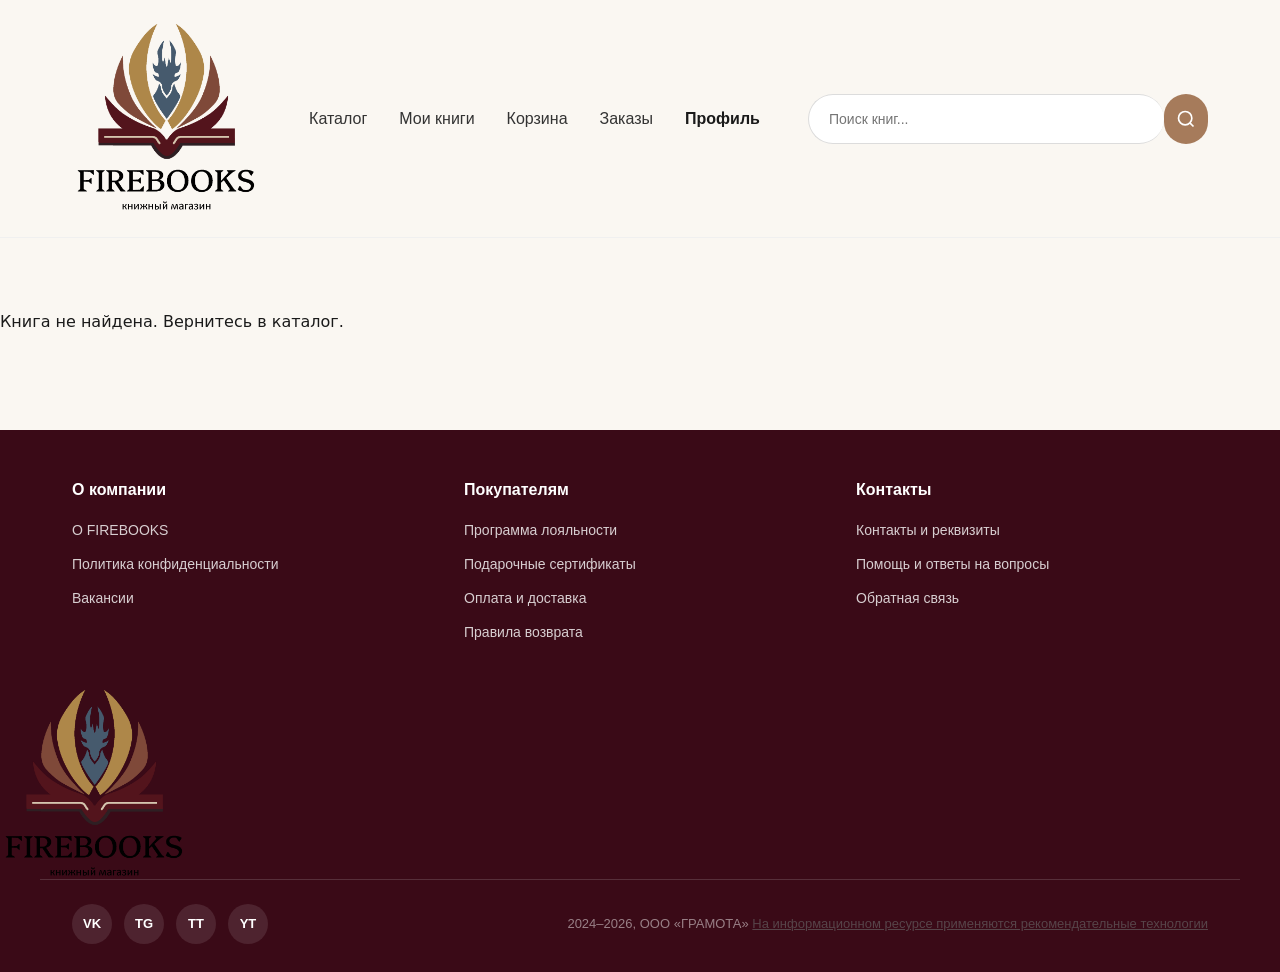
==== static/book.html @ 9b415693 "Initial commit: FIREBOOKS" ====
<!DOCTYPE html>
<html lang="ru">
<head>
  <meta charset="UTF-8">
  <meta name="viewport" content="width=device-width, initial-scale=1.0">
  <title>Книга — FIREBOOKS</title>
  <link rel="stylesheet" href="/static/style.css">
  <link rel="stylesheet" href="/static/cabinet.css">
</head>
<body>

<!-- ШАПКА -->
<header class="header">
  <div class="container header__inner">
    <a href="/" class="logo">
      <img
        src="/static/img/Безымянный-1.png"
        alt="FIREBOOKS"
        class="logo__img"
      >
    </a>

    <nav class="nav">
      <ul class="nav__list">
        <li class="nav__item">
          <a href="/" class="nav__link">Каталог</a>
        </li>
        <li class="nav__item">
          <a href="/my-books" class="nav__link">Мои книги</a>
        </li>
        <li class="nav__item">
          <a href="/cart" class="nav__link">Корзина</a>
        </li>
        <li class="nav__item">
          <a href="/orders" class="nav__link">Заказы</a>
        </li>
        <li class="nav__item">
          <a
            href="/profile"
            class="nav__link nav__link--user"
            id="user-menu"
          >
            <span class="user-name">Профиль</span>
          </a>
        </li>
      </ul>
    </nav>

    <form
      class="search"
      action="/search"
      method="get"
      role="search"
    >
      <input
        type="search"
        name="q"
        class="search__input"
        placeholder="Поиск книг..."
        aria-label="Поиск книг"
      >
      <button
        type="submit"
        class="search__btn"
        aria-label="Найти"
      >
        <svg
          width="20"
          height="20"
          viewBox="0 0 24 24"
          fill="none"
          stroke="currentColor"
          stroke-width="2"
        >
          <circle cx="11" cy="11" r="8"></circle>
          <line x1="21" y1="21" x2="16.65" y2="16.65"></line>
        </svg>
      </button>
    </form>
  </div>
</header>

<!-- СТРАНИЦА КНИГИ -->
<main class="book-page">

  <p
    id="book-message"
    role="status"
    style="padding: 16px 0;"
  >
    Загружаем информацию о книге...
  </p>

  <div id="book-content" hidden>

    <div class="book-page__wrapper">

      <!-- ОБЛОЖКА -->
      <div class="book-page__cover-side">
        <img
          id="bp-cover"
          src=""
          alt="Обложка книги"
          class="book-page__cover"
        >

        <button
          type="button"
          id="bp-fav"
          class="book-page__fav"
          aria-label="Добавить в избранное"
          aria-pressed="false"
        >
          ♥
        </button>
      </div>

      <!-- ИНФОРМАЦИЯ -->
      <div class="book-page__info">

        <span
          id="bp-type"
          class="book-page__type"
        ></span>

        <h1
          id="bp-title"
          class="book-page__title"
        ></h1>

        <p class="book-page__author">
          Автор:
          <strong id="bp-author"></strong>
        </p>

        <div class="book-page__rating">
          <div
            id="bp-stars"
            class="book-page__stars"
          ></div>

          <span class="book-page__rating-num">
            <span id="bp-rating-num"></span>
            (<span id="bp-reviews"></span>)
          </span>
        </div>

        <div class="book-page__prices">
          <span
            id="bp-old-price"
            class="book-page__old-price"
          ></span>

          <span
            id="bp-new-price"
            class="book-page__new-price"
          ></span>

          <span
            id="bp-discount"
            class="book-page__discount"
            hidden
          ></span>
        </div>

        <div class="book-page__actions">
          <button
            type="button"
            id="bp-buy"
            class="btn--primary"
          >
            Купить
          </button>

          <button
            type="button"
            id="bp-cart"
            class="book-page__cart-btn"
          >
            В корзину
          </button>
        </div>

        <!-- ХАРАКТЕРИСТИКИ -->
        <div class="book-page__meta">

          <div class="book-page__meta-row">
            <span class="book-page__meta-label">
              Издательство
            </span>
            <span
              id="bp-publisher"
              class="book-page__meta-value"
            ></span>
          </div>

          <div class="book-page__meta-row">
            <span class="book-page__meta-label">
              Год издания
            </span>
            <span
              id="bp-year"
              class="book-page__meta-value"
            ></span>
          </div>

          <div class="book-page__meta-row">
            <span class="book-page__meta-label">
              Страниц
            </span>
            <span
              id="bp-pages"
              class="book-page__meta-value"
            ></span>
          </div>

          <div class="book-page__meta-row">
            <span class="book-page__meta-label">
              ISBN
            </span>
            <span
              id="bp-isbn"
              class="book-page__meta-value"
            ></span>
          </div>

          <div class="book-page__meta-row">
            <span class="book-page__meta-label">
              Переплёт
            </span>
            <span
              id="bp-cover-type"
              class="book-page__meta-value"
            ></span>
          </div>

        </div>
      </div>
    </div>

    <!-- ОПИСАНИЕ -->
    <section class="book-page__description">
      <h2 class="book-page__heading">
        Описание
      </h2>

      <p
        id="bp-description"
        class="book-page__desc-text"
        style="white-space: pre-line;"
      ></p>

      <button
        type="button"
        id="toggle-desc"
        class="review-block__toggle"
        hidden
      >
        Читать больше
      </button>
    </section>

    <!-- ОТЗЫВЫ -->
    <section class="book-page__reviews-section">
      <h2 class="book-page__heading">
        Отзывы
      </h2>

      <div
        id="bp-reviews-list"
        class="reviews-list"
      ></div>
    </section>

  </div>
</main>

<!-- ФУТЕР -->
<footer class="footer">
  <div class="container footer__inner">

    <div class="footer__col">
      <h3 class="footer__heading">
        О компании
      </h3>
      <ul class="footer__list">
        <li><a href="#">О FIREBOOKS</a></li>
        <li>
          <a href="#">Политика конфиденциальности</a>
        </li>
        <li><a href="#">Вакансии</a></li>
      </ul>
    </div>

    <div class="footer__col">
      <h3 class="footer__heading">
        Покупателям
      </h3>
      <ul class="footer__list">
        <li>
          <a href="#">Программа лояльности</a>
        </li>
        <li>
          <a href="#">Подарочные сертификаты</a>
        </li>
        <li><a href="#">Оплата и доставка</a></li>
        <li><a href="#">Правила возврата</a></li>
      </ul>
    </div>

    <div class="footer__col">
      <h3 class="footer__heading">
        Контакты
      </h3>
      <ul class="footer__list">
        <li>
          <a href="#">Контакты и реквизиты</a>
        </li>
        <li>
          <a href="#">Помощь и ответы на вопросы</a>
        </li>
        <li><a href="#">Обратная связь</a></li>
      </ul>
    </div>

  </div>

  <img
    src="/static/img/Безымянный-1.png"
    alt="FIREBOOKS"
    class="logo__img footer__logo"
  >

  <div class="container footer__bottom">
    <div class="footer__socials">
      <a href="#" class="social" aria-label="VK">VK</a>
      <a href="#" class="social" aria-label="Telegram">TG</a>
      <a href="#" class="social" aria-label="TikTok">TT</a>
      <a href="#" class="social" aria-label="YouTube">YT</a>
    </div>

    <p class="footer__copyright">
      2024–2026, ООО «ГРАМОТА»
      <a
        href="/recommend"
        class="footer__recommend-link"
      >
        На информационном ресурсе применяются
        рекомендательные технологии</a>
    </p>
  </div>
</footer>

<script src="/static/script.js"></script>
<script src="/static/cabinet.js"></script>

<script>
"use strict";

document.addEventListener("DOMContentLoaded", async () => {
  const params = new URLSearchParams(window.location.search);
  const bookId = params.get("id");

  const message = document.getElementById("book-message");
  const content = document.getElementById("book-content");

  function setText(id, value, fallback = "—") {
    const element = document.getElementById(id);

    if (element) {
      element.textContent =
        value !== null &&
        value !== undefined &&
        value !== ""
          ? String(value)
          : fallback;
    }
  }

  function money(value) {
    const amount = Number(value) || 0;

    return amount.toLocaleString("ru-RU") + " ₽";
  }

  function readList(key) {
    try {
      const value = JSON.parse(
        localStorage.getItem(key) || "[]"
      );

      return Array.isArray(value) ? value : [];
    } catch {
      return [];
    }
  }

  function saveList(key, list) {
    localStorage.setItem(key, JSON.stringify(list));
  }

  function showError(text) {
    message.textContent = text;
    message.hidden = false;
    content.hidden = true;
  }

  function makeStars(rating) {
    const value = Math.max(
      0,
      Math.min(5, Number(rating) || 0)
    );

    const wrapper = document.createDocumentFragment();

    for (let index = 0; index < 5; index++) {
      const star = document.createElement("span");

      star.className =
        index < Math.round(value)
          ? "star filled"
          : "star";

      star.textContent = "★";
      wrapper.appendChild(star);
    }

    return wrapper;
  }

  function renderReviews(reviews) {
    const list = document.getElementById(
      "bp-reviews-list"
    );

    list.replaceChildren();

    if (!Array.isArray(reviews) || !reviews.length) {
      const empty = document.createElement("p");
      empty.textContent = "Пока нет отзывов.";
      empty.style.color = "#999";
      empty.style.padding = "20px 0";

      list.appendChild(empty);
      return;
    }

    reviews.forEach(review => {
      const block = document.createElement("div");
      block.className = "review-block";

      const header = document.createElement("div");
      header.className = "review-block__header";

      const avatar = document.createElement("span");
      avatar.className = "review-block__avatar";
      avatar.textContent =
        String(review.author || "Г").charAt(0);

      const author = document.createElement("span");
      author.className = "review-block__author";
      author.textContent = review.author || "Гость";

      const rating = document.createElement("span");
      rating.className = "review-block__rating";
      rating.appendChild(makeStars(review.rating));

      header.append(avatar, author, rating);

      const text = document.createElement("p");
      text.className =
        "review-block__text review-block__text--clamped";
      text.textContent = review.text || "";

      const toggle = document.createElement("button");
      toggle.type = "button";
      toggle.className = "review-block__toggle";
      toggle.textContent = "Читать больше";

      toggle.addEventListener("click", () => {
        const collapsed = text.classList.toggle(
          "review-block__text--clamped"
        );

        toggle.textContent = collapsed
          ? "Читать больше"
          : "Свернуть";
      });

      block.append(header, text, toggle);
      list.appendChild(block);
    });
  }

  function setupDescription(description) {
    const text = document.getElementById(
      "bp-description"
    );

    const toggle = document.getElementById(
      "toggle-desc"
    );

    text.textContent =
      description || "Описание пока не добавлено.";

    // Не зависит от CSS-класса clamped.
    if (text.textContent.length <= 350) {
      toggle.hidden = true;
      return;
    }

    const fullText =text.textContent;
    const shortText = fullText.slice(0, 350) + "…";

    let expanded = false;

    text.textContent = shortText;
    toggle.hidden = false;

    toggle.addEventListener("click", () => {
      expanded = !expanded;

      text.textContent = expanded
        ? fullText
        : shortText;

      toggle.textContent = expanded
        ? "Свернуть"
        : "Читать больше";
    });
  }

  if (!bookId || !/^\d+$/.test(bookId)) {
    showError(
      "Книга не найдена. Вернитесь в каталог."
    );
    return;
  }

  try {
    const response = await fetch(
      "/api/books/" + encodeURIComponent(bookId)
    );

    if (!response.ok) {
      throw new Error(
        "Не удалось загрузить книгу: " + response.status
      );
    }

    const book = await response.json();

    // ЗАПОЛНЕНИЕ КАРТОЧКИ
    const title = book.full_title || book.title || "Книга";

    document.title = title + " — FIREBOOKS";

    const cover = document.getElementById("bp-cover");
    cover.src = book.cover_url || "";
    cover.alt = "Обложка книги «" + title + "»";

    setText("bp-type", book.cover_type, "");
    setText("bp-title", title);
    setText("bp-author", book.author);
    setText("bp-rating-num", book.rating ?? 0, "0");

    const reviewCount = Number(book.reviews_count) || 0;

    setText(
      "bp-reviews",
      reviewCount + " отзывов"
    );

    const stars = document.getElementById("bp-stars");
    stars.replaceChildren();
    stars.appendChild(makeStars(book.rating));

    // ЦЕНЫ
    const newPrice = Number(book.new_price) || 0;
    const oldPrice = Number(book.old_price) || 0;

    setText("bp-new-price", money(newPrice));

    const oldPriceElement = document.getElementById(
      "bp-old-price"
    );

    oldPriceElement.hidden = oldPrice <= newPrice;

    if (oldPrice > newPrice) {
      oldPriceElement.textContent = money(oldPrice);
    }

    const discount = document.getElementById(
      "bp-discount"
    );

    discount.hidden = !(Number(book.discount) > 0);

    if (!discount.hidden) {
      discount.textContent = "-" + book.discount + "%";
    }

    // ХАРАКТЕРИСТИКИ
    setText("bp-publisher", book.publisher);
    setText("bp-year", book.year);
    setText("bp-pages", book.pages);
    setText("bp-isbn", book.isbn);
    setText("bp-cover-type", book.cover_type);

    setupDescription(book.description);
    renderReviews(book.reviews);

    // ОБЪЕКТ ТОВАРА ДЛЯ КОРЗИНЫ И ЗАКАЗА
    function createCartItem() {
      return {
        id: Number(book.id),
        cover: book.cover_url || "",
        title: title,
        author: book.author || "",
        price: newPrice,
        priceText: money(newPrice),
        quantity: 1
      };
    }

// ДОБАВЛЕНИЕ КНИГИ В НАСТОЯЩУЮ КОРЗИНУ
    async function addBookToCart(button, goToCart = false) {
      const originalText = button.textContent;

      button.disabled = true;
      button.textContent = "Добавляем...";

      try {
        const response = await fetch("/api/cart", {
          method: "POST",
          credentials: "same-origin",
          headers: {
            "Content-Type": "application/json"
          },
          body: JSON.stringify({
            book_id: Number(book.id),
            quantity: 1
          })
        });

        if (response.status === 401) {
          alert("Сначала войдите в аккаунт.");
          window.location.href = "/login";
          return;
        }

        if (!response.ok) {
          throw new Error(
            "Ошибка добавления в корзину: " + response.status
          );
        }

        if (goToCart) {
          window.location.href = "/cart";
          return;
        }

        button.textContent = "Добавлено ✓";

        window.setTimeout(() => {
          button.textContent = originalText;
        }, 1800);

      } catch (error) {
        console.error(error);
        alert("Не удалось добавить книгу в корзину.");
        button.textContent = originalText;
      } finally {
        button.disabled = false;
      }
    }

    // КНОПКА «КУПИТЬ»
    document.getElementById("bp-buy")
      .addEventListener("click", event => {
        addBookToCart(event.currentTarget, true);
      });

    // КНОПКА «В КОРЗИНУ»
    document.getElementById("bp-cart")
      .addEventListener("click", event => {
        addBookToCart(event.currentTarget);
      });

    // ИЗБРАННОЕ
    const favoriteButton = document.getElementById(
      "bp-fav"
    );

    function isFavorite(item) {
      const id =
        item && typeof item === "object"
          ? item.id
          : item;

      return String(id) === String(book.id);
    }

    function updateFavoriteButton() {
      const favorites = readList(
        "firebooks_favorites"
      );

      const active = favorites.some(isFavorite);

      favoriteButton.classList.toggle(
        "active",
        active
      );

      favoriteButton.setAttribute(
        "aria-pressed",
        String(active)
      );

      favoriteButton.setAttribute(
        "aria-label",
        active
          ? "Удалить из избранного"
          : "Добавить в избранное"
      );
    }

    favoriteButton.addEventListener("click", () => {
      const favorites = readList(
        "firebooks_favorites"
      );

      const index = favorites.findIndex(isFavorite);

      if (index >= 0) {
        favorites.splice(index, 1);
      } else {
        favorites.push(String(book.id));
      }

      saveList("firebooks_favorites", favorites);
      updateFavoriteButton();
    });

    updateFavoriteButton();

    // ПОКАЗЫВАЕМ ГОТОВУЮ СТРАНИЦУ
    message.hidden = true;
    content.hidden = false;

  } catch (error) {
    console.error("Ошибка страницы книги:", error);

    showError(
      "Не удалось загрузить книгу. " +
      "Попробуйте вернуться в каталог."
    );
  }
});
</script>

</body>
</html>
---- static/style.css ----
*, *::before, *::after { box-sizing: border-box; margin: 0; padding: 0; }

:root {
  --burgundy: #4a0e1e;
  --burgundy-dark: #3a0a17;
  --brown: #8b5e3c;
  --brown-light: #a67c52;
  --text: #1a1a1a;
  --text-muted: #6b6b6b;
  --bg: #faf7f2;
  --white: #fff;
  --star: #e8a800;
  --red: #d62828;
}

body {
  font-family: "Segoe UI", Roboto, "Helvetica Neue", sans-serif;
  background: var(--bg);
  color: var(--text);
  line-height: 1.5;
}

a { text-decoration: none; color: inherit; }
ul { list-style: none; }
img { max-width: 100%; display: block; }

.container {
  display: grid;
  grid-template-columns: auto 1fr;
  align-items: start;
  max-width: 1200px;
  margin: 0 auto;
  padding: 0 32px;
  gap: 64px;
}

/* ─── Шапка ─────────────────────────────────────────────────── */

.header {
  padding: 24px 0;
  border-bottom: 1px solid #f0f0f0;
}

.header__inner {
  display: flex;
  align-items: center;
  justify-content: space-between;
  gap: 24px;
}

.logo {
  display: flex;
  align-items: center;
  gap: 16px;
  text-decoration: none;
  color: inherit;
  flex-shrink: 0;
}

.logo__img {
  width: 189px;
  height: 189px;
  object-fit: contain;
  display: block;
}

.logo__text-block {
  display: flex;
  flex-direction: column;
  justify-content: center;
}

.logo__text {
  font-family: 'Georgia', serif;
  font-weight: 700;
  font-size: 24px;
  line-height: 1.2;
  text-transform: uppercase;
  letter-spacing: 1px;
  color: #1a1a1a;
  margin: 0;
}

.logo__subtitle {
  font-size: 12px;
  line-height: 1.4;
  color: #666;
  text-transform: lowercase;
  margin: 0;
}

/* Меню */
.nav__list {
  display: flex;
  gap: 32px;
  list-style: none;
  padding: 0;
  margin: 0;
}

.nav__link {
  text-decoration: none;
  color: #333;
  font-size: 16px;
  font-weight: 500;
  transition: color 0.2s;
}

.nav__link:hover {
  color: #8b4513;
}

.nav__link--login {
  color: #8b4513;
  font-weight: 700;
}

/* Поиск */
.search {
  display: flex;
  width: 100%;
  max-width: 400px;
}

.search__input {
  width: 100%;
  padding: 12px 20px;
  border: 1px solid #dcdcdc;
  border-radius: 50px;
  border-right: none;
  outline: none;
  font-size: 14px;
  color: #333;
  background: #fff;
}

.search__btn {
  background-color: #a67b5b;
  color: white;
  border: none;
  width: 50px;
  height: 50px;
  border-radius: 50px;
  display: flex;
  align-items: center;
  justify-content: center;
  cursor: pointer;
  transition: background 0.2s;
}

.search__btn:hover {
  background-color: #8b4513;
}

.search__btn svg {
  width: 20px;
  height: 20px;
  fill: none;
  stroke: white;
}


.hero {
  background: var(--bg);
  padding: 120px 0;
  position: relative;
  overflow: hidden;
}

.hero__inner {
  display: flex;
  align-items: center;
  gap: 80px;
}

.hero__text {
  max-width: 500px;
}

.hero__title {
  font-size: 48px;
  font-weight: 700;
  margin-bottom: 16px;
  color: var(--text);
}

.hero__subtitle {
  font-size: 24px;
  font-weight: 600;
  margin-bottom: 24px;
  color: var(--text);
}

.hero__desc {
  font-size: 18px;
  color: var(--text-muted);
  margin-bottom: 32px;
}

.hero__cover img {
  width: 100%;
  max-width: 400px;
  height: auto;
}

.btn--hero {
  display: inline-block;
  background: var(--brown-light);
  color: var(--white);
  padding: 14px 36px;
  border-radius: 6px;
  font-weight: 600;
  font-size: 16px;
  transition: background .2s;
}

.btn--hero:hover { background: var(--brown); }

.hero__dots {
  display: flex;
  gap: 8px;
  margin-top: 28px;
}

.dot {
  width: 10px; height: 10px;
  border-radius: 50%;
  background: rgba(255,255,255,.3);
}

.dot--active { background: rgba(255,255,255,.9); }

/* ─── Секции книг ───────────────────────────────────────────── */

.books-section { padding: 48px 0; }

.section-head {
  display: flex;
  align-items: center;
  justify-content: space-between;
  margin-bottom: 28px;
}

.section-title {
  font-size: 26px;
  font-weight: 700;
}

.section-all {
  font-size: 15px;
  color: var(--brown);
  font-weight: 500;
  transition: color .2s;
}

.section-all:hover { color: var(--burgundy); }

/* ─── Сетка и карточка ──────────────────────────────────────── */

.book-grid {
  display: grid;
  grid-template-columns: repeat(auto-fill, minmax(200px, 1fr));
  gap: 24px;
}

.book-card {
  background: var(--white);
  border-radius: 10px;
  overflow: hidden;
  box-shadow: 0 2px 8px rgba(0,0,0,.06);
  transition: box-shadow .25s, transform .25s;
  position: relative;
}

.book-card:hover {
  box-shadow: 0 8px 24px rgba(0,0,0,.12);
  transform: translateY(-4px);
}

.book-card__cover {
  position: relative;
  aspect-ratio: 3 / 4;
  overflow: hidden;
}

.book-card__cover img {
  width: 100%;
  height: 100%;
  object-fit: cover;
}

.book-card__discount {
  position: absolute;
  top: 10px; left: 10px;
  background: var(--red);
  color: var(--white);
  font-size: 13px;
  font-weight: 700;
  padding: 4px 10px;
  border-radius: 4px;
}

.book-card__fav {
  position: absolute;
  bottom: 10px; right: 10px;
  width: 36px; height: 36px;
  border: none;
  background: rgba(255,255,255,.85);
  border-radius: 50%;
  font-size: 18px;
  cursor: pointer;
  display: flex;
  align-items: center;
  justify-content: center;
  transition: background .2s, transform .2s;
}

.book-card__fav:hover { transform: scale(1.15); }
.book-card__fav.active { background: var(--red); color: var(--white); }

.book-card__info { padding: 14px 16px 18px; }

.book-card__type {
  font-size: 13px;
  color: var(--text-muted);
  margin-bottom: 6px;
}

.book-card__prices {
  display: flex;
  align-items: center;
  gap: 8px;
  margin-bottom: 8px;
}

.book-card__old-price {
  font-size: 14px;
  color: var(--text-muted);
  text-decoration: line-through;
}

.book-card__new-price {
  font-size: 18px;
  font-weight: 700;
}

.book-card__title {
  font-size: 15px;
  font-weight: 600;
  margin-bottom: 4px;
}

.book-card__author {
  font-size: 14px;
  color: var(--text-muted);
  margin-bottom: 8px;
}

.book-card__rating {
  display: flex;
  gap: 2px;
  margin-bottom: 14px;
}

.star { font-size: 16px; color: #ccc; }
.star.filled { color: var(--star); }

.book-card__btn {
  width: 100%;
  padding: 10px;
  border: none;
  border-radius: 6px;
  background: var(--brown);
  color: var(--white);
  font-size: 15px;
  font-weight: 600;
  cursor: pointer;
  transition: background .2s;
}

.book-card__btn:hover { background: var(--burgundy); }


.skeleton-card {
  background: var(--white);
  border-radius: 10px;
  overflow: hidden;
}

.skeleton-cover {
  aspect-ratio: 3 / 4;
  background: linear-gradient(90deg, #eee 25%, #f5f5f5 50%, #eee 75%);
  background-size: 200% 100%;
  animation: shimmer 1.5s infinite;
}

.skeleton-line {
  height: 14px;
  margin: 10px 16px;
  border-radius: 4px;
  background: linear-gradient(90deg, #eee 25%, #f5f5f5 50%, #eee 75%);
  background-size: 200% 100%;
  animation: shimmer 1.5s infinite;
}

.skeleton-line:last-child { width: 60%; }

@keyframes shimmer {
  to { background-position: -200% 0; }
}


.footer {
  background: var(--burgundy-dark);
  color: rgba(255,255,255,.8);
  padding: 48px 0 28px;
}

.footer__inner {
  display: grid;
  grid-template-columns: repeat(3, 1fr);
  gap: 40px;
  margin-bottom: 36px;
}

.footer__heading {
  font-size: 16px;
  font-weight: 700;
  margin-bottom: 16px;
  color: var(--white);
}

.footer__list li { margin-bottom: 10px; }

.footer__list a {
  font-size: 14px;
  transition: color .2s;
}

.footer__list a:hover { color: var(--white); }

.footer__bottom {
  display: flex;
  align-items: center;
  justify-content: space-between;
  border-top: 1px solid rgba(255,255,255,.15);
  padding-top: 24px;
}

.footer__socials { display: flex; gap: 12px; }

.social {
  width: 40px; height: 40px;
  border-radius: 50%;
  background: rgba(255,255,255,.1);
  display: flex;
  align-items: center;
  justify-content: center;
  font-size: 13px;
  font-weight: 700;
  color: var(--white);
  transition: background .2s;
}

.social:hover { background: rgba(255,255,255,.25); }

.footer__copyright {
  font-size: 13px;
  text-align: right;
  opacity: .6;
}


.modal {
  display: none;
  position: fixed;
  top: 0;
  left: 0;
  width: 100%;
  height: 100%;
  background: rgba(0, 0, 0, 0.5);
  z-index: 9999;
  align-items: center;
  justify-content: center;
}

.modal--open {
  display: flex;
}

.modal__content {
  position: relative;
  background: var(--white);
  padding: 40px 36px;
  border-radius: 12px;
  box-shadow: 0 8px 32px rgba(0, 0, 0, 0.2);
  width: 100%;
  max-width: 420px;
  animation: modalFadeIn 0.3s ease;
}

@keyframes modalFadeIn {
  from { opacity: 0; transform: translateY(-20px); }
  to { opacity: 1; transform: translateY(0); }
}

.modal__close {
  position: absolute;
  right: 16px;
  top: 12px;
  cursor: pointer;
  font-size: 28px;
  color: var(--text-muted);
  line-height: 1;
  transition: color 0.2s;
}

.modal__close:hover {
  color: var(--text);
}

.modal__title {
  font-size: 24px;
  font-weight: 700;
  margin-bottom: 28px;
  color: var(--text);
}

.modal__field {
  margin-bottom: 20px;
}

.modal__label {
  display: block;
  font-size: 14px;
  font-weight: 500;
  margin-bottom: 6px;
  color: var(--text);
}

.modal__input {
  width: 100%;
  padding: 12px 16px;
  border: 1px solid #d4c9b8;
  border-radius: 8px;
  font-size: 15px;
  color: var(--text);
  background: var(--bg);
  outline: none;
  transition: border-color 0.2s;
}

.modal__input:focus {
  border-color: var(--brown-light);
}

.modal__row {
  display: flex;
  align-items: center;
  justify-content: space-between;
  margin-bottom: 24px;
  font-size: 14px;
}

.modal__remember {
  display: flex;
  align-items: center;
  gap: 6px;
  color: var(--text-muted);
  cursor: pointer;
}

.modal__forgot {
  color: var(--brown);
  transition: color 0.2s;
}

.modal__forgot:hover {
  color: var(--burgundy);
}

.modal__btn {
  width: 100%;
  padding: 14px;
  background: var(--burgundy);
  color: var(--white);
  border: none;
  border-radius: 8px;
  font-size: 16px;
  font-weight: 600;
  cursor: pointer;
  transition: background 0.2s;
}

.modal__btn:hover {
  background: var(--burgundy-dark);
}

.modal__register {
  text-align: center;
  margin-top: 20px;
  font-size: 14px;
  color: var(--text-muted);
}

.modal__register-link {
  color: var(--brown);
  font-weight: 500;
  transition: color 0.2s;
}

.modal__login-link {
  color: var(--brown);
  font-weight: 500;
  transition: color 0.2s;
}

.modal__login-link:hover {
  color: var(--burgundy);
}

.modal__optional {
  font-size: 12px;
  color: var(--text-muted);
  font-weight: 400;
}


/* ─── Корзина ───────────────────────────────────────────────── */

.cart {
  padding: 48px 0;
}

.cart__title {
  font-size: 28px;
  font-weight: 700;
  margin-bottom: 24px;
  color: var(--text);
}

/* Выбрать все */
.cart__select-all {
  display: flex;
  align-items: center;
  gap: 12px;
  padding: 16px 0;
  margin-bottom: 8px;
}

.cart__select-all label {
  font-size: 14px;
  font-weight: 500;
  cursor: pointer;
  color: var(--text);
}

/* Чекбокс */
.checkbox {
  appearance: none;
  width: 20px;
  height: 20px;
  border: 2px solid #c4b8a8;
  border-radius: 4px;
  cursor: pointer;
  position: relative;
  outline: none;
  flex-shrink: 0;
  transition: background 0.2s, border-color 0.2s;
}

.checkbox:checked {
  background: var(--burgundy);
  border-color: var(--burgundy);
}

.checkbox:checked::after {
  content: '';
  position: absolute;
  left: 5px;
  top: 1px;
  width: 6px;
  height: 11px;
  border: solid #fff;
  border-width: 0 2px 2px 0;
  transform: rotate(45deg);
}

/* Список товаров */
.cart__items {
  border: 1px solid #e8e0d4;
  border-radius: 12px;
  overflow: hidden;
  margin-bottom: 24px;
}

/* Карточка товара */
.cart__item {
  display: flex;
  align-items: center;
  gap: 24px;
  padding: 24px;
  border-bottom: 1px solid #f0f0f0;
}

.cart__item:last-child {
  border-bottom: none;
}

.cart__product {
  display: flex;
  align-items: center;
  gap: 20px;
  flex: 1;
}

.cart__image img {
  width: 80px;
  height: 110px;
  object-fit: cover;
  border-radius: 6px;
  box-shadow: 0 2px 8px rgba(0, 0, 0, 0.1);
}

.cart__info {
  display: flex;
  flex-direction: column;
  gap: 6px;
}

.cart__item-title {
  font-size: 16px;
  font-weight: 600;
  color: var(--text);
  margin: 0;
}

.cart__author {
  font-size: 14px;
  color: var(--text-muted);
  margin: 0;
}

.cart__weight {
  font-size: 13px;
  color: var(--text-muted);
  margin: 0;
}

/* Цена */
.cart__price {
  display: flex;
  flex-direction: column;
  align-items: flex-end;
  gap: 4px;
  min-width: 100px;
}

.cart__old-price {
  font-size: 14px;
  color: var(--text-muted);
  text-decoration: line-through;
  margin: 0;
}

.cart__new-price {
  font-size: 20px;
  font-weight: 700;
  color: var(--text);
  margin: 0;
}

/* Количество */
.cart__quantity {
  display: flex;
  align-items: center;
  border: 1px solid #d4c9b8;
  border-radius: 8px;
  overflow: hidden;
}

.btn--quantity {
  width: 36px;
  height: 36px;
  background: transparent;
  border: none;
  font-size: 18px;
  color: var(--text);
  cursor: pointer;
  display: flex;
  align-items: center;
  justify-content: center;
  transition: background 0.2s;
}

.btn--quantity:hover {
  background: #f5f0e8;
}

.cart__input {
  width: 48px;
  height: 36px;
  border: none;
  text-align: center;
  font-size: 15px;
  font-weight: 600;
  color: var(--text);
  outline: none;
}

.cart__input::-webkit-outer-spin-button,
.cart__input::-webkit-inner-spin-button {
  -webkit-appearance: none;
  margin: 0;
}

/* Удалить */
.btn--remove {
  background: transparent;
  border: none;
  color: var(--text-muted);
  cursor: pointer;
  padding: 8px;
  border-radius: 8px;
  display: flex;
  align-items: center;
  justify-content: center;
  transition: color 0.2s, background 0.2s;
}

.btn--remove:hover {
  color: var(--burgundy);
  background: rgba(139, 0, 0, 0.05);
}

/* Подвал корзины */
.cart__footer {
  display: flex;
  justify-content: space-between;
  align-items: center;
  padding-top: 24px;
  border-top: 1px solid #e8e0d4;
}

.btn--secondary {
  display: flex;
  align-items: center;
  gap: 8px;
  padding: 10px 20px;
  background: transparent;
  border: 1px solid #d4c9b8;
  border-radius: 8px;
  color: var(--text);
  font-size: 14px;
  font-weight: 500;
  cursor: pointer;
  transition: background 0.2s, border-color 0.2s;
}

.btn--secondary:hover {
  background: #f5f0e8;
  border-color: var(--brown);
}

.cart__summary {
  flex: 1;
  text-align: center;
}

.cart__total-label {
  font-size: 16px;
  color: var(--text-muted);
  margin: 0;
}

.cart__total-price {
  font-size: 22px;
  font-weight: 700;
  color: var(--text);
}

.btn--primary {
  padding: 14px 32px;
  background: var(--burgundy);
  color: #fff;
  border: none;
  border-radius: 8px;
  font-size: 16px;
  font-weight: 600;
  cursor: pointer;
  transition: background 0.2s;
}

.btn--primary:hover {
  background: var(--burgundy-dark);
}

/* ─── Страница рекомендательных технологий ──────────────────── */

.recommend-page {
  padding: 48px 0;
  background: #faf8f5;
  min-height: calc(100vh - 300px);
}

.recommend-page__title {
  font-size: 28px;
  font-weight: 700;
  color: var(--text);
  margin-bottom: 24px;
}

.recommend-page__intro {
  font-size: 16px;
  line-height: 1.7;
  color: var(--text-muted);
  margin-bottom: 32px;
  padding: 20px;
  background: #fff;
  border-left: 4px solid var(--burgundy);
  border-radius: 8px;
}

.recommend-page__content {
  background: #fff;
  border-radius: 12px;
  padding: 40px;
  box-shadow: 0 2px 12px rgba(0, 0, 0, 0.05);
}

.recommend-page__heading {
  font-size: 22px;
  font-weight: 700;
  color: var(--text);
  margin-bottom: 24px;
  padding-bottom: 12px;
  border-bottom: 2px solid #e8e0d4;
}

.recommend-page__subheading {
  font-size: 18px;
  font-weight: 600;
  color: var(--burgundy);
  margin-top: 28px;
  margin-bottom: 16px;
}

.recommend-page__content p {
  font-size: 15px;
  line-height: 1.8;
  color: var(--text);
  margin-bottom: 12px;
}

.recommend-page__content p strong {
  font-weight: 600;
  color: var(--text);
}

.recommend-page__email {
  color: var(--burgundy);
  text-decoration: underline;
  font-weight: 500;
}

.recommend-page__email:hover {
  color: var(--burgundy-dark);
}

.recommend-page__company {
  font-weight: 600;
  font-size: 16px;
  margin-top: 20px;
  padding-top: 20px;
  border-top: 1px solid #e8e0d4;
}

.footer__recommend-link {
  color: var(--text-muted);
  text-decoration: underline;
  transition: color 0.2s;
}

.footer__recommend-link:hover {
  color: var(--burgundy);
}

/* ─── Сайдбар кабинета ──────────────────────────────────────── */

.cabinet {
  padding: 48px 0;
}

.cabinet__wrapper {
  display: flex;
  gap: 32px;
  max-width: 1200px;
  margin: 0 auto;
  padding: 0 32px;
}

.sidebar {
  flex-shrink: 0;
  width: 240px;
  background: var(--burgundy-dark);
  border-radius: 12px;
  padding: 24px 0;
  position: sticky;
  top: 24px;
  height: fit-content;
}

.sidebar__user {
  display: flex;
  align-items: center;
  gap: 12px;
  padding: 0 20px 20px;
  border-bottom: 1px solid rgba(255, 255, 255, 0.15);
  margin-bottom: 16px;
}

.sidebar__avatar {
  width: 40px;
  height: 40px;
  border-radius: 50%;
  background: var(--brown-light);
  color: var(--white);
  display: flex;
  align-items: center;
  justify-content: center;
  font-size: 18px;
  font-weight: 700;
  flex-shrink: 0;
}

.sidebar__name {
  color: var(--white);
  font-size: 16px;
  font-weight: 600;
}

.sidebar__nav {
  padding: 0 12px;
}

.sidebar__item {
  display: flex;
  align-items: center;
  gap: 12px;
  padding: 12px 12px;
  border-radius: 8px;
  color: rgba(255, 255, 255, 0.8);
  font-size: 15px;
  font-weight: 500;
  transition: background 0.2s, color 0.2s;
  margin-bottom: 4px;
}

.sidebar__item:hover {
  background: rgba(255, 255, 255, 0.1);
  color: var(--white);
}

.sidebar__item--active {
  background: rgba(255, 255, 255, 0.15);
  color: var(--white);
}

.sidebar__item svg {
  flex-shrink: 0;
}

.sidebar__label {
  flex: 1;
}

.sidebar__badge {
  background: rgba(255, 255, 255, 0.2);
  color: var(--white);
  font-size: 13px;
  font-weight: 600;
  padding: 2px 10px;
  border-radius: 50px;
}

.sidebar__bottom {
  padding: 16px 20px 0;
  border-top: 1px solid rgba(255, 255, 255, 0.15);
  margin-top: 16px;
  display: flex;
  flex-direction: column;
  gap: 8px;
}

.sidebar__bottom-link {
  color: rgba(255, 255, 255, 0.6);
  font-size: 14px;
  transition: color 0.2s;
}

.sidebar__bottom-link:hover {
  color: var(--white);
}

/* ─── Контент кабинета ──────────────────────────────────────── */

.cabinet__content {
  flex: 1;
  min-width: 0;
}

.cabinet__title {
  font-size: 28px;
  font-weight: 700;
  margin-bottom: 24px;
  color: var(--text);
}

.cabinet__section {
  margin-bottom: 48px;
}

.cabinet__grid {
  display: grid;
  grid-template-columns: repeat(auto-fill, minmax(260px, 1fr));
  gap: 24px;
}

.cabinet__card {
  display: flex;
  flex-direction: column;
}

.cabinet__card .book-card {
  height: 100%;
}

/* ─── Блок оценки (review-prompt) ───────────────────────────── */

.review-prompt {
  background: #faf8f5;
  border: 1px solid #e8e0d4;
  border-top: none;
  border-radius: 0 0 10px 10px;
  padding: 16px 16px 18px;
  margin-top: -10px;
  position: relative;
  z-index: 1;
}

.review-prompt__text {
  font-size: 13px;
  color: var(--text-muted);
  margin-bottom: 4px;
}

.review-prompt__question {
  font-size: 15px;
  font-weight: 600;
  color: var(--text);
  margin-bottom: 10px;
}

.review-prompt__stars {
  display: flex;
  gap: 4px;
  margin-bottom: 14px;
}

.review-star {
  font-size: 24px;
  color: #d4c9b8;
  cursor: pointer;
  transition: color 0.15s, transform 0.15s;
  user-select: none;
}

.review-star:hover {
  transform: scale(1.1);
}

.review-star.filled {
  color: var(--star);
}

.review-prompt__bottom {
  display: flex;
  align-items: center;
  justify-content: space-between;
  gap: 12px;
}

.review-prompt__btn {
  padding: 8px 18px;
  background: var(--burgundy);
  color: var(--white);
  border: none;
  border-radius: 6px;
  font-size: 14px;
  font-weight: 600;
  cursor: pointer;
  transition: background 0.2s;
}

.review-prompt__btn:hover {
  background: var(--burgundy-dark);
}

.review-prompt__bonus {
  font-size: 13px;
  color: var(--brown);
  font-weight: 600;
  background: #f5f0e8;
  padding: 4px 12px;
  border-radius: 50px;
}

/* ─── Блок отзыва (review-block) ────────────────────────────── */

.review-block {
  background: #faf8f5;
  border: 1px solid #e8e0d4;
  border-top: none;
  border-radius: 0 0 10px 10px;
  padding: 16px 16px 18px;
  margin-top: -10px;
  position: relative;
  z-index: 1;
}

.review-block__header {
  display: flex;
  align-items: center;
  gap: 10px;
  margin-bottom: 8px;
}

.review-block__avatar {
  width: 32px;
  height: 32px;
  border-radius: 50%;
  background: var(--brown-light);
  color: var(--white);
  display: flex;
  align-items: center;
  justify-content: center;
  font-size: 14px;
  font-weight: 700;
  flex-shrink: 0;
}

.review-block__author {
  font-size: 15px;
  font-weight: 600;
  color: var(--text);
}

.review-block__rating {
  display: flex;
  gap: 2px;
  margin-bottom: 10px;
}

.review-block__rating .star {
  font-size: 15px;
}

.review-block__text {
  font-size: 14px;
  line-height: 1.6;
  color: var(--text);
  margin-bottom: 10px;
}

.review-block__text--clamped {
  display: -webkit-box;
  -webkit-box-orient: vertical;
  overflow: hidden;
}

.review-block__toggle {
  background: none;
  border: none;
  color: var(--brown);
  font-size: 14px;
  font-weight: 500;
  cursor: pointer;
  padding: 0;
  transition: color 0.2s;
}

.review-block__toggle:hover {
  color: var(--burgundy);
}

/* ─── Количество отзывов в карточке ──────────────────────────── */

.book-card__reviews {
  font-size: 13px;
  color: var(--text-muted);
  margin-left: 6px;
}

/* ─── Страница оформления заказа ────────────────────────────── */

.checkout {
  padding: 48px 0;
}

.checkout__wrapper {
  display: flex;
  gap: 32px;
  max-width: 1200px;
  margin: 0 auto;
  padding: 0 32px;
  align-items: flex-start;
}

.checkout__form-side {
  flex: 1;
  min-width: 0;
}

.checkout__section {
  margin-bottom: 32px;
}

.checkout__heading {
  font-size: 20px;
  font-weight: 700;
  color: var(--text);
  margin-bottom: 16px;
  padding-bottom: 10px;
  border-bottom: 2px solid #e8e0d4;
}

.checkout__row {
  display: flex;
  gap: 16px;
  margin-bottom: 16px;
}

.checkout__field {
  flex: 1;
  margin-bottom: 16px;
}

.checkout__label {
  display: block;
  font-size: 14px;
  font-weight: 600;
  color: var(--text);
  margin-bottom: 6px;
}

.checkout__input {
  width: 100%;
  padding: 12px 16px;
  border: 1px solid #d4c9b8;
  border-radius: 8px;
  font-size: 15px;
  font-family: inherit;
  color: var(--text);
  background: var(--bg);
  outline: none;
  transition: border-color 0.2s;
  box-sizing: border-box;
}

.checkout__input:focus {
  border-color: var(--brown-light);
}

/* Варианты доставки/оплаты */
.checkout__options {
  display: flex;
  flex-direction: column;
  gap: 12px;
}

.checkout__option {
  display: flex;
  align-items: flex-start;
  gap: 12px;
  padding: 14px 18px;
  border: 1px solid #e8e0d4;
  border-radius: 10px;
  cursor: pointer;
  transition: border-color 0.2s, background 0.2s;
}

.checkout__option:hover {
  border-color: var(--brown-light);
}

.checkout__option input[type="radio"]:checked + .checkout__option-content {
  color: var(--burgundy);
}

.checkout__option:has(input:checked) {
  border-color: var(--burgundy);
  background: #faf8f5;
}

.checkout__option input[type="radio"] {
  margin-top: 3px;
  accent-color: var(--burgundy);
  width: 18px;
  height: 18px;
}

.checkout__option-title {
  display: block;
  font-size: 15px;
  font-weight: 600;
  color: var(--text);
}

.checkout__option-desc {
  display: block;
  font-size: 13px;
  color: var(--text-muted);
  margin-top: 2px;
}

/* Правая часть — итог */
.checkout__summary {
  flex-shrink: 0;
  width: 360px;
  background: var(--white);
  border: 1px solid #e8e0d4;
  border-radius: 12px;
  padding: 24px;
  position: sticky;
  top: 24px;
}

.checkout__items {
  margin-bottom: 20px;
}

.checkout__item {
  display: flex;
  gap: 12px;
  padding: 12px 0;
  border-bottom: 1px solid #f0f0f0;
}

.checkout__item-cover {
  width: 50px;
  height: 70px;
  object-fit: cover;
  border-radius: 6px;
  flex-shrink: 0;
  box-shadow: 0 2px 6px rgba(0, 0, 0, 0.1);
}

.checkout__item-info {
  flex: 1;
  min-width: 0;
}

.checkout__item-title {
  font-size: 14px;
  font-weight: 600;
  color: var(--text);
  margin-bottom: 2px;
}

.checkout__item-author {
  font-size: 13px;
  color: var(--text-muted);
  margin-bottom: 4px;
}

.checkout__item-price {
  font-size: 15px;
  font-weight: 700;
  color: var(--burgundy);
}

.checkout__total-line {
  display: flex;
  justify-content: space-between;
  align-items: center;
  padding: 8px 0;
  font-size: 15px;
  color: var(--text);
}

.checkout__total-line--final {
  border-top: 2px solid #e8e0d4;
  margin-top: 8px;
  padding-top: 16px;
  font-size: 20px;
  font-weight: 700;
}

.checkout__btn {
  width: 100%;
  padding: 14px;
  margin-top: 20px;
  background: var(--burgundy);
  color: var(--white);
  border: none;
  border-radius: 8px;
  font-size: 16px;
  font-weight: 600;
  cursor: pointer;
  transition: background 0.2s;
}

.checkout__btn:hover {
  background: var(--burgundy-dark);
}

.checkout__empty {
  font-size: 14px;
  color: var(--text-muted);
  text-align: center;
  padding: 20px 0;
}

/* Успех */
.checkout__success {
  display: none;
  text-align: center;
  padding: 40px 0;
}

.checkout__success-icon {
  font-size: 48px;
  color: #4caf50;
  margin-bottom: 16px;
}

.checkout__success-title {
  font-size: 22px;
  font-weight: 700;
  color: var(--text);
  margin-bottom: 8px;
}

.checkout__success-desc {
  font-size: 15px;
  color: var(--text-muted);
  margin-bottom: 20px;
}

.checkout__success-link {
  display: inline-block;
  padding: 10px 24px;
  background: var(--burgundy);
  color: var(--white);
  border-radius: 8px;
  font-size: 15px;
  font-weight: 600;
  text-decoration: none;
  transition: background 0.2s;
}

.checkout__success-link:hover {
  background: var(--burgundy-dark);
}

/* Адаптивность */
@media (max-width: 768px) {
  .checkout__wrapper {
    flex-direction: column;
    padding: 0 16px;
  }

  .checkout__summary {
    width: 100%;
    position: static;
  }

  .checkout__row {
    flex-direction: column;
    gap: 0;
  }
}

/* ─── Кнопка «Смотреть все» ──────────────────────────────────── */

.view-all-btn {
  display: block;
  margin: 24px auto 0;
  padding: 12px 32px;
  background: transparent;
  color: var(--burgundy);
  border: 2px solid var(--burgundy);
  border-radius: 8px;
  font-size: 15px;
  font-weight: 600;
  font-family: inherit;
  cursor: pointer;
  transition: background 0.2s, color 0.2s;
}

.view-all-btn:hover {
  background: var(--burgundy);
  color: var(--white);
}

/* ─── Страница книги ─────────────────────────────────────────── */

.book-page {
  padding: 56px 0 80px;
  font-family: system-ui, -apple-system, Segoe UI, Roboto, Helvetica, Arial, sans-serif;
}

.book-page__wrapper {
  display: flex;
  gap: 56px;
  max-width: 1100px;
  margin: 0 auto;
  align-items: flex-start;
}

/* Обложка */
.book-page__cover-side {
  flex-shrink: 0;
  position: relative;
}

.book-page__cover {
  width: 280px;
  height: 410px;
  object-fit: cover;
  border-radius: 14px;
  box-shadow: 0 2px 8px rgba(109, 41, 49, 0.08), 0 20px 48px rgba(0, 0, 0, 0.12);
  transition: transform 0.3s ease;
}

.book-page__cover:hover {
  transform: translateY(-4px);
}

.book-page__fav {
  position: absolute;
  top: 14px;
  right: 14px;
  width: 44px;
  height: 44px;
  border-radius: 50%;
  border: none;
  background: rgba(255, 255, 255, 0.95);
  font-size: 22px;
  color: #ccc;
  cursor: pointer;
  transition: color 0.25s, transform 0.25s, background 0.25s;
  backdrop-filter: blur(4px);
  z-index: 10;
}

.book-page__fav:hover {
  transform: scale(1.12);
  color: #999;
}

.book-page__fav.active {
  color: #8b2a24; /* Бордовый */
  background: rgba(255, 255, 255, 1);
}

/* Основная информация */
.book-page__info {
  flex: 1;
  min-width: 0;
}

.book-page__type {
  font-size: 13px;
  color: #888;
  text-transform: uppercase;
  letter-spacing: 0.3px;
  margin-bottom: 10px;
}

.book-page__title {
  font-size: 30px;
  font-weight: 700;
  color: #1a1a1a;
  margin-bottom: 10px;
  line-height: 1.25;
  letter-spacing: -0.3px;
}

.book-page__author {
  font-size: 17px;
  color: #666;
  margin-bottom: 22px;
  font-style: italic;
}

/* Рейтинг */
.book-page__rating {
  display: flex;
  align-items: center;
  gap: 12px;
  margin-bottom: 28px;
}

.book-page__stars {
  display: flex;
  gap: 3px;
}

.book-page__stars .star {
  font-size: 19px;
  color: #e0d6c8;
}

.book-page__stars .star.filled {
  color: #d49a3a;
}

.book-page__rating-num {
  font-size: 16px;
  font-weight: 700;
  color: #1a1a1a;
}

/* Цены */
.book-page__prices {
  display: flex;
  align-items: baseline;
  gap: 14px;
  margin-bottom: 28px;
  padding: 20px 24px;
  background: linear-gradient(135deg, #faf6f0 0%, #f3ece2 100%);
  border-radius: 12px;
  border: 1px solid #ece3d5;
}

.book-page__old-price {
  font-size: 18px;
  color: #999;
  text-decoration: line-through;
  text-decoration-color: #c9a8a8;
}

.book-page__new-price {
  font-size: 32px;
  font-weight: 800;
  color: #8b2a24; /* Бордовый */
  letter-spacing: -0.5px;
}

.book-page__discount {
  padding: 5px 12px;
  background: #8b2a24;
  color: #fff;
  border-radius: 8px;
  font-size: 14px;
  font-weight: 700;
  letter-spacing: 0.3px;
}

/* Кнопки */
.book-page__actions {
  display: flex;
  gap: 14px;
  margin-bottom: 36px;
}

.btn--primary {
  padding: 15px 36px;
  border: none;
  border-radius: 10px;
  background: linear-gradient(135deg, #8b2a24 0%, #5a1e26 100%);
  color: #fff;
  font-size: 16px;
  font-weight: 600;
  cursor: pointer;
  transition: transform 0.2s, box-shadow 0.2s;
  box-shadow: 0 4px 14px rgba(109, 41, 49, 0.25);
}

.btn--primary:hover {
  transform: translateY(-2px);
  box-shadow: 0 6px 20px rgba(109, 41, 49, 0.35);
}

.book-page__cart-btn {
  padding: 15px 32px;
  border: 2px solid #8b2a24;
  background: transparent;
  color: #8b2a24;
  border-radius: 10px;
  font-size: 16px;
  font-weight: 600;
  cursor: pointer;
  transition: background 0.2s, color 0.2s, transform 0.2s;
}

.book-page__cart-btn:hover {
  background: #8b2a24;
  color: #fff;
  transform: translateY(-2px);
}

/* Мета-данные */
.book-page__meta {
  display: flex;
  flex-direction: column;
  padding: 4px 0;
  border-top: 1px solid #eee5d8;
}

.book-page__meta-row {
  display: flex;
  justify-content: space-between;
  padding: 13px 0;
  border-bottom: 1px solid #f2ebe0;
  transition: background 0.2s;
  border-radius: 4px;
  padding-left: 8px;
  padding-right: 8px;
}

.book-page__meta-row:hover {
  background: #faf7f2;
}

.book-page__meta-label {
  font-size: 14px;
  color: #888;
}

.book-page__meta-value {
  font-size: 14px;
  font-weight: 500;
  color: #1a1a1a;
  text-align: right;
}

/* Описание */
.book-page__description {
  max-width: 1100px;
  margin: 56px auto 0;
}

.book-page__heading {
  font-size: 24px;
  font-weight: 700;
  color: #1a1a1a;
  margin-bottom: 24px;
  padding-bottom: 14px;
  border-bottom: 2px solid #ece3d5;
  position: relative;
}

.book-page__heading::after {
  content: "";
  position: absolute;
  bottom: -2px;
  left: 0;
  width: 60px;
  height: 2px;
  background: #8b2a24;
}

.book-page__desc-text {
  font-size: 16px;
  line-height: 1.85;
  color: #3a322c;
  max-width: 760px;
}

.book-page__desc-text.clamped {
  display: -webkit-box;
  -webkit-box-orient: vertical;
  overflow: hidden;
}

.review-block__toggle {
  margin-top: 10px;
  background: none;
  border: none;
  color: #8b2a24;
  font-size: 14px;
  font-weight: 600;
  cursor: pointer;
  font-family: inherit;
  padding: 0;
  transition: opacity 0.2s;
}

.review-block__toggle:hover {
  opacity: 0.7;
  text-decoration: underline;
}

/* Отзывы */
.book-page__reviews-section {
  max-width: 1100px;
  margin: 56px auto 0;
}

.review-block {
  padding: 24px 0;
  border-bottom: 1px solid #f0ebe2;
  transition: background 0.2s;
}

.review-block:hover {
  background: #faf8f4;
  border-radius: 10px;
  padding-left: 16px;
  padding-right: 16px;
  margin-left: -16px;
  margin-right: -16px;
}

.review-block__header {
  display: flex;
  align-items: center;
  gap: 12px;
  margin-bottom: 14px;
}

.review-block__avatar {
  width: 40px;
  height: 40px;
  border-radius: 50%;
  background: linear-gradient(135deg, #8b2a24 0%, #5a1e26 100%);
  color: #fff;
  display: flex;
  align-items: center;
  justify-content: center;
  font-size: 17px;
  font-weight: 700;
  flex-shrink: 0;
}

.review-block__author {
  font-size: 16px;
  font-weight: 600;
  color: #1a1a1a;
}

.review-block__rating {
  display: flex;
  gap: 2px;
}

.review-block__rating .star {
  font-size: 15px;
  color: #e0d6c8;
}

.review-block__rating .star.filled {
  color: #d49a3a;
}

.review-block__text {
  font-size: 15px;
  line-height: 1.75;
  color: #4a4038;
}

.review-block__text--clamped {
  display: -webkit-box;
  -webkit-box-orient: vertical;
  overflow: hidden;
}

/* Адаптив */
@media (max-width: 768px) {
  .book-page__wrapper {
    flex-direction: column;
    gap: 32px;
  }

  .book-page__cover {
    width: 220px;
    height: 320px;
    margin: 0 auto;
  }

  .book-page__title {
    font-size: 24px;
  }

  .book-page__new-price {
    font-size: 26px;
  }

  .book-page__prices {
    padding: 16px 18px;
  }

  .book-page__actions {
    flex-direction: column;
  }

  .book-page__desc-text {
    font-size: 15px;
  }

  .book-page__heading {
    font-size: 20px;
  }
}

/* ─── Автоподсказки поиска ──────────────────────────────────── */

.search-suggest {
  position: absolute;
  top: 100%;
  left: 0;
  right: 0;
  background: var(--white);
  border: 1px solid var(--border);
  border-radius: 8px;
  box-shadow: 0 8px 24px rgba(0, 0, 0, 0.12);
  max-height: 400px;
  overflow-y: auto;
  z-index: 200;
  margin-top: 4px;
}

.search-suggest__item {
  display: flex;
  gap: 12px;
  padding: 10px 14px;
  cursor: pointer;
  transition: background 0.15s;
  border-bottom: 1px solid #f5f0ea;
}

.search-suggest__item:last-child {
  border-bottom: none;
}

.search-suggest__item:hover {
  background: #faf8f5;
}

.search-suggest__cover {
  width: 40px;
  height: 56px;
  object-fit: cover;
  border-radius: 4px;
  flex-shrink: 0;
}

.search-suggest__info {
  flex: 1;
  min-width: 0;
}

.search-suggest__title {
  font-size: 14px;
  font-weight: 600;
  color: var(--text);
  margin-bottom: 2px;
  white-space: nowrap;
  overflow: hidden;
  text-overflow: ellipsis;
}

.search-suggest__author {
  font-size: 13px;
  color: var(--text-muted);
  margin-bottom: 4px;
}

.search-suggest__price {
  font-size: 14px;
  font-weight: 700;
  color: var(--burgundy);
}

.search-suggest__empty {
  padding: 16px 14px;
  font-size: 14px;
  color: var(--text-muted);
  text-align: center;
}

/* ─── Страница профиля (новая) ──────────────────────────────── */

#profile-page {
  padding: 48px 0 80px;
}

.profile-header {
  display: flex;
  justify-content: space-between;
  align-items: center;
  margin-bottom: 36px;
}

.profile-header h1 {
  margin: 0;
  font-size: 28px;
  font-weight: 700;
  color: var(--text);
}

.btn--logout {
  background: transparent;
  border: 1px solid var(--burgundy);
  color: var(--burgundy);
  padding: 10px 22px;
  border-radius: 8px;
  font-size: 14px;
  font-weight: 600;
  font-family: inherit;
  cursor: pointer;
  transition: background 0.2s, color 0.2s;
}

.btn--logout:hover {
  background: var(--burgundy);
  color: var(--white);
}

.profile-grid {
  display: grid;
  grid-template-columns: 1fr 1fr;
  gap: 24px;
}

.profile-card {
  background: var(--white);
  padding: 28px;
  border-radius: 14px;
  border: 1px solid #e8e0d4;
  box-shadow: 0 2px 12px rgba(0, 0, 0, 0.04);
}

.profile-card h3 {
  margin: 0 0 16px 0;
  font-size: 18px;
  font-weight: 700;
  color: var(--text);
}

.avatar-box {
  width: 64px;
  height: 64px;
  border-radius: 50%;
  background: linear-gradient(135deg, var(--burgundy) 0%, var(--burgundy-dark) 100%);
  color: var(--white);
  display: flex;
  align-items: center;
  justify-content: center;
  font-size: 26px;
  font-weight: 700;
  margin-bottom: 16px;
  box-shadow: 0 4px 14px rgba(74, 14, 30, 0.25);
}

.profile-list {
  color: var(--text-muted);
  font-size: 15px;
  line-height: 1.6;
}

@media (max-width: 768px) {
  .profile-grid {
    grid-template-columns: 1fr;
  }

  .profile-header {
    flex-direction: column;
    gap: 16px;
    align-items: flex-start;
  }
}

/* ─── Имя пользователя в шапке ──────────────────────────────── */

.nav__link--user {
  display: inline-flex;
  align-items: center;
  gap: 8px;
  font-weight: 600;
  color: var(--text);
  cursor: pointer;
}

.nav__link--user svg {
  flex-shrink: 0;
  opacity: 0.6;
}

/* ─── Выпадающее меню профиля ───────────────────────────────── */

.dropdown-menu {
  display: none;
  position: absolute;
  top: 100%;
  right: 0;
  margin-top: 8px;
  background: var(--white);
  border: 1px solid #e8e0d4;
  border-radius: 12px;
  box-shadow: 0 12px 32px rgba(0, 0, 0, 0.12);
  min-width: 200px;
  padding: 8px 0;
  z-index: 300;
}

.dropdown-menu--open {
  display: block;
}

.dropdown-menu__link {
  display: block;
  padding: 10px 18px;
  font-size: 14px;
  color: var(--text);
  text-decoration: none;
  transition: background 0.15s;
}

.dropdown-menu__link:hover {
  background: #faf6f0;
}

.dropdown-menu__link--danger {
  color: var(--burgundy);
  font-weight: 600;
}

/* ─── Автономный класс .clamped ────────────────────────────── */

.clamped {
  display: -webkit-box;
  -webkit-box-orient: vertical;
  overflow: hidden;
}

/* ─── Адаптивность ───────────────────────────────────────────── */

@media (max-width: 992px) {
  .cabinet__wrapper {
    flex-direction: column;
    gap: 24px;
  }

  .sidebar {
    width: 100%;
    position: static;
  }

  .sidebar__nav {
    display: flex;
    gap: 8px;
    padding: 0 16px;
  }

  .sidebar__item {
    flex: 1;
    justify-content: center;
  }

  .sidebar__bottom {
    flex-direction: row;
    justify-content: center;
    gap: 24px;
  }
}

@media (max-width: 768px) {
  .cabinet__grid {
    grid-template-columns: repeat(auto-fill, minmax(200px, 1fr));
  }

  .sidebar__nav {
    flex-direction: column;
  }

  .sidebar__item {
    justify-content: flex-start;
  }

  .sidebar__bottom {
    flex-direction: column;
    gap: 8px;
  }
}

@media (max-width: 576px) {
  .cabinet__wrapper {
    padding: 0 16px;
  }

  .cabinet__grid {
    grid-template-columns: 1fr;
  }

  .review-prompt__bottom {
    flex-direction: column;
    align-items: stretch;
    gap: 8px;
  }

  .review-prompt__bonus {
    text-align: center;
  }
}

/* ─── Профиль ───────────────────────────────────────────────── */

.profile__section {
  margin-bottom: 40px;
}

.profile__heading {
  font-size: 22px;
  font-weight: 700;
  color: var(--text);
  margin-bottom: 20px;
  padding-bottom: 12px;
  border-bottom: 2px solid #e8e0d4;
}

/* Личные данные */
.profile__data {
  background: var(--white);
  border: 1px solid #e8e0d4;
  border-radius: 12px;
  padding: 24px;
}

.profile__data-row {
  display: flex;
  flex-wrap: wrap;
  gap: 32px;
}

.profile__data-item {
  flex: 1;
  min-width: 200px;
}

.profile__data-label {
  font-size: 13px;
  color: var(--text-muted);
  margin-bottom: 6px;
}

.profile__data-value {
  font-size: 16px;
  font-weight: 600;
  color: var(--text);
}

/* Карта лояльности */
.loyalty-card {
  display: flex;
  gap: 32px;
  background: var(--burgundy);
  border-radius: 12px;
  padding: 28px 32px;
  color: var(--white);
}

.loyalty-card__left {
  flex: 1;
}

.loyalty-card__bonus-block {
  margin-bottom: 16px;
}

.loyalty-card__bonus-pending {
  font-size: 14px;
  color: rgba(255, 255, 255, 0.7);
  margin-bottom: 8px;
}

.loyalty-card__bonus-current {
  font-size: 28px;
  font-weight: 700;
}

.loyalty-card__hint {
  font-size: 13px;
  line-height: 1.6;
  color: rgba(255, 255, 255, 0.6);
  max-width: 400px;
}

.loyalty-card__right {
  display: flex;
  flex-direction: column;
  gap: 24px;
  flex-shrink: 0;
}

.loyalty-card__stat {
  text-align: right;
}

.loyalty-card__stat-value {
  font-size: 24px;
  font-weight: 700;
  color: var(--white);
  margin-bottom: 4px;
}

.loyalty-card__stat-label {
  font-size: 13px;
  color: rgba(255, 255, 255, 0.6);
  max-width: 180px;
}

/* Карточка заказа */
.order-card {
  background: var(--white);
  border: 1px solid #e8e0d4;
  border-radius: 12px;
  overflow: hidden;
}

.order-card__header {
  display: flex;
  align-items: center;
  justify-content: space-between;
  padding: 20px 24px;
  border-bottom: 1px solid #f0f0f0;
}

.order-card__number {
  font-size: 16px;
  font-weight: 700;
  color: var(--text);
  margin-bottom: 4px;
}

.order-card__date {
  font-size: 14px;
  color: var(--text-muted);
}

.order-card__status {
  font-size: 13px;
  font-weight: 600;
  padding: 6px 14px;
  border-radius: 50px;
}

.order-card__status--preorder {
  background: #f5f0e8;
  color: var(--brown);
}

.order-card__delivery {
  padding: 16px 24px;
  font-size: 14px;
  color: var(--text-muted);
  border-bottom: 1px solid #f0f0f0;
}

.order-card__body {
  padding: 20px 24px;
}

.order-card__product {
  display: flex;
  gap: 16px;
  margin-bottom: 20px;
}

.order-card__cover {
  width: 60px;
  height: 85px;
  object-fit: cover;
  border-radius: 6px;
  box-shadow: 0 2px 8px rgba(0, 0, 0, 0.1);
  flex-shrink: 0;
}

.order-card__product-info {
  display: flex;
  flex-direction: column;
  justify-content: center;
  gap: 6px;
}

.order-card__product-title {
  font-size: 15px;
  font-weight: 600;
  color: var(--text);
}

.order-card__product-payment {
  font-size: 14px;
  color: var(--text-muted);
}

.order-card__footer {
  display: flex;
  align-items: center;
  justify-content: space-between;
}

.order-card__price {
  font-size: 22px;
  font-weight: 700;
  color: var(--text);
}

.order-card__cancel {
  padding: 10px 20px;
  background: transparent;
  border: 1px solid #d4c9b8;
  border-radius: 8px;
  color: var(--text);
  font-size: 14px;
  font-weight: 500;
  cursor: pointer;
  transition: background 0.2s, border-color 0.2s;
}

.order-card__cancel:hover {
  background: #f5f0e8;
  border-color: var(--burgundy);
  color: var(--burgundy);
}

/* Пустое состояние */
.profile__empty {
  background: var(--white);
  border: 1px solid #e8e0d4;
  border-radius: 12px;
  padding: 40px 24px;
  text-align: center;
}

.profile__empty-text {
  font-size: 15px;
  color: var(--text-muted);
}

/* ─── Модалка отзыва ─────────────────────────────────────────── */

.review-modal__book {
  display: flex;
  gap: 16px;
  margin-bottom: 24px;
  padding-bottom: 20px;
  border-bottom: 1px solid #f0f0f0;
}

.review-modal__book img {
  width: 60px;
  height: 85px;
  object-fit: cover;
  border-radius: 6px;
  box-shadow: 0 2px 8px rgba(0, 0, 0, 0.1);
  flex-shrink: 0;
}

.review-modal__book-title {
  font-size: 15px;
  font-weight: 600;
  color: var(--text);
  margin-bottom: 4px;
}

.review-modal__book-author {
  font-size: 14px;
  color: var(--text-muted);
  margin-bottom: 10px;
}

.review-modal__stars {
  display: flex;
  gap: 4px;
}

.review-modal__stars .review-star {
  font-size: 26px;
}

.review-modal__textarea {
  width: 100%;
  min-height: 140px;
  padding: 12px 16px;
  border: 1px solid #d4c9b8;
  border-radius: 8px;
  font-size: 15px;
  font-family: inherit;
  color: var(--text);
  background: var(--bg);
  outline: none;
  resize: vertical;
  transition: border-color 0.2s;
}

.review-modal__textarea:focus {
  border-color: var(--brown-light);
}

.review-modal__success {
  display: none;
  text-align: center;
  padding: 28px 0;
}

.review-modal__success p:first-child {
  font-size: 18px;
  font-weight: 600;
  color: var(--text);
  margin-bottom: 8px;
}

.review-modal__success-sub {
  font-size: 14px;
  color: var(--text-muted);
}


/* Адаптивность профиля */
@media (max-width: 768px) {
  .loyalty-card {
    flex-direction: column;
    gap: 20px;
  }

  .loyalty-card__right {
    flex-direction: row;
    gap: 16px;
  }

  .loyalty-card__stat {
    flex: 1;
    text-align: left;
  }

  .order-card__header {
    flex-direction: column;
    align-items: flex-start;
    gap: 12px;
  }

  .order-card__footer {
    flex-direction: column;
    gap: 16px;
    align-items: stretch;
  }

  .order-card__cancel {
    width: 100%;
  }
}

@media (max-width: 576px) {
  .profile__data-row {
    flex-direction: column;
    gap: 16px;
  }
}
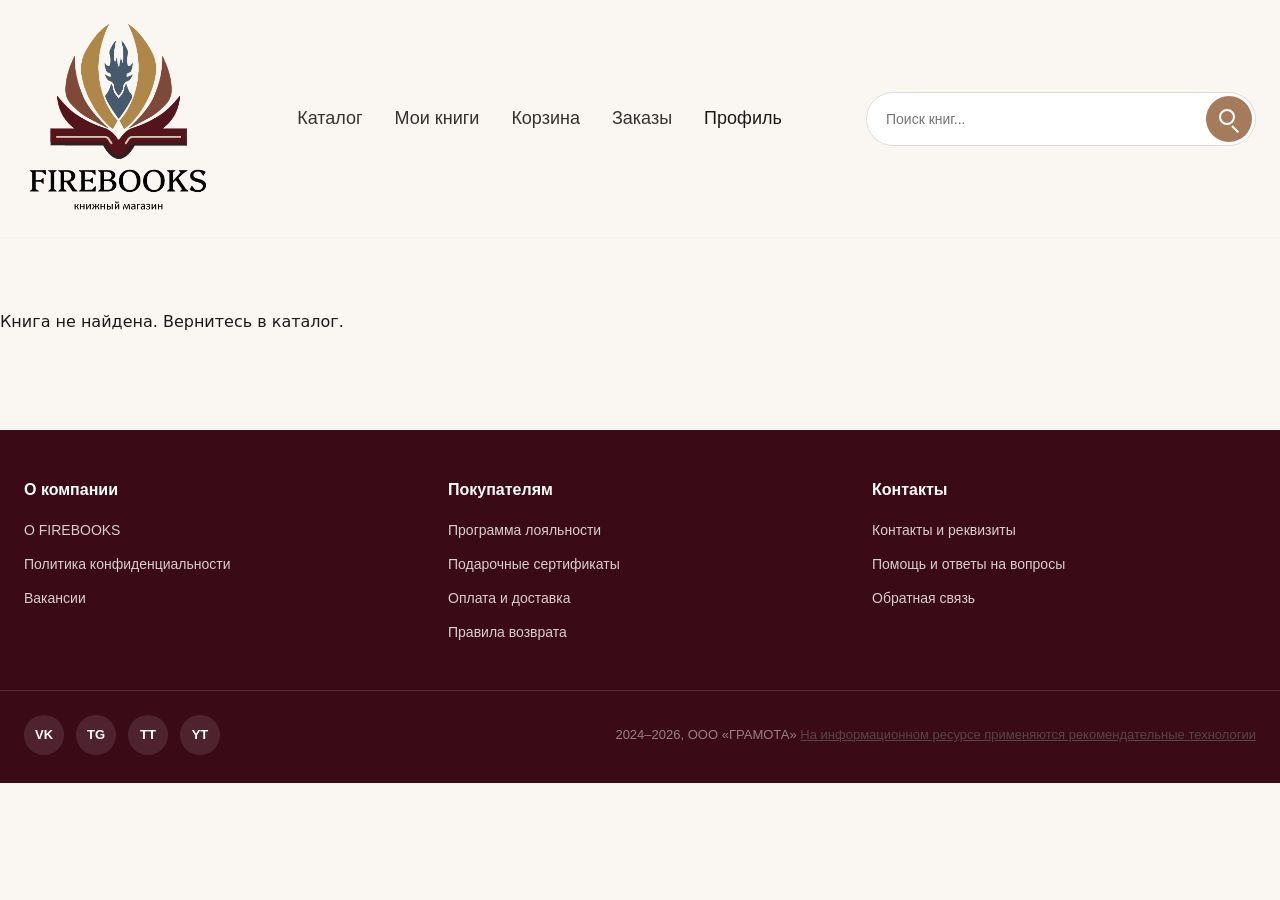
==== commit a286c4b3: "fp:добавление от 17.10.2026" ====
--- a/static/book.html
+++ b/static/book.html
@@ -762,5 +762,31 @@
 });
 </script>
 
+<script>
+document.addEventListener("DOMContentLoaded", async () => {
+  try {
+    const response = await fetch("/api/auth/me", {
+      credentials: "same-origin",
+      cache: "no-store"
+    });
+
+    if (!response.ok) return;
+
+    const data = await response.json();
+    const name = data.user?.name;
+
+    const nameElement = document.querySelector(
+      "#user-menu .user-name"
+    );
+
+    if (name && nameElement) {
+      nameElement.textContent = name;
+    }
+  } catch (error) {
+    console.error("Ошибка загрузки имени:", error);
+  }
+});
+</script>
+
 </body>
 </html>
--- a/static/style.css
+++ b/static/style.css
@@ -2661,5 +2661,501 @@
   }
 }
 
-
-
+/* ==========================================
+   FIREBOOKS — улучшение дизайна сайта
+   ========================================== */
+
+/* 1. Расширяем содержимое страниц */
+.container {
+  max-width: 1400px;
+  padding-left: 24px;
+  padding-right: 24px;
+}
+
+.cabinet__wrapper {
+  max-width: 1400px;
+  padding-left: 24px;
+  padding-right: 24px;
+}
+
+/* 2. Приводим шапку к единому виду */
+.header__inner {
+  column-gap: 22px;
+  row-gap: 14px;
+  flex-wrap: wrap;
+}
+
+.header .nav__list {
+  gap: 20px;
+  align-items: center;
+}
+
+.header .nav__item,
+.header .nav__link {
+  white-space: nowrap;
+}
+
+/* 3. Защищаем поиск от сжатия */
+.header .search {
+  flex: 0 1 300px;
+  width: 300px;
+  min-width: 190px;
+  max-width: 300px;
+  align-items: center;
+}
+
+.header .search__input {
+  flex: 1 1 auto;
+  width: 100%;
+  min-width: 0;
+  height: 50px;
+  border-radius: 25px 0 0 25px;
+  border-right: none;
+}
+
+.header .search__btn {
+  position: relative;
+  flex: 0 0 50px;
+  width: 50px;
+  min-width: 50px;
+  height: 50px;
+  padding: 0;
+  border-radius: 50%;
+  color: #fff;
+  font-size: 0;
+}
+
+/* Одинаковая аккуратная лупа на всех страницах */
+.header .search__btn svg {
+  display: none;
+}
+
+.header .search__btn::before {
+  content: "";
+  position: absolute;
+  width: 16px;
+  height: 16px;
+  top: calc(50% - 10px);
+  left: calc(50% - 10px);
+  border: 2px solid currentColor;
+  border-radius: 50%;
+}
+
+.header .search__btn::after {
+  content: "";
+  position: absolute;
+  width: 9px;
+  height: 2px;
+  top: calc(50% + 6px);
+  left: calc(50% + 3px);
+  background: currentColor;
+  transform: rotate(45deg);
+  transform-origin: left center;
+}
+
+/* 4. Даём итоговой стоимости место в корзине */
+.cart__footer {
+  display: flex;
+  flex-wrap: wrap;
+  align-items: center;
+  justify-content: space-between;
+  gap: 24px;
+}
+
+.cart__summary {
+  flex: 1 1 190px;
+  min-width: 190px;
+  text-align: center;
+}
+
+.cart__total-price {
+  display: inline-block;
+  white-space: nowrap;
+  font-size: 24px;
+  font-weight: 700;
+}
+
+.cart__footer button {
+  flex-shrink: 0;
+  white-space: nowrap;
+}
+
+/* 5. Убираем только нижний логотип */
+.footer > .footer__logo {
+  display: none !important;
+}
+
+/* FIREBOOKS — размер верхнего меню */
+
+.header .nav__link {
+  font-size: 18px;
+  font-weight: 500;
+  white-space: nowrap;
+}
+
+.header .nav__link--login {
+  font-weight: 700;
+}
+
+/* FIREBOOKS — цельное поле поиска */
+
+.header .search {
+  display: flex;
+  align-items: center;
+  height: 54px;
+  padding: 3px;
+  border: 1px solid #dcdcdc;
+  border-radius: 999px;
+  background: #fff;
+  overflow: hidden;
+}
+
+.header .search__input {
+  flex: 1 1 auto;
+  min-width: 0;
+  height: 100%;
+  padding: 0 16px;
+  border: none;
+  border-radius: 0;
+  background: transparent;
+  outline: none;
+}
+
+.header .search__btn {
+  flex: 0 0 46px;
+  width: 46px;
+  min-width: 46px;
+  height: 46px;
+  border-radius: 50%;
+  margin: 0;
+}
+
+/* FIREBOOKS — просторное верхнее меню */
+
+.header .nav__list {
+  display: flex;
+  align-items: center;
+  flex-wrap: nowrap;
+  gap: 32px;
+}
+
+.header .nav__item {
+  flex-shrink: 0;
+}
+
+.header .nav__link {
+  white-space: nowrap;
+  font-size: 18px;
+}
+
+/* FIREBOOKS — главный баннер в виде карточки */
+
+.hero {
+  background: transparent;
+  padding: 36px 24px 24px;
+  overflow: visible;
+}
+
+.hero__inner {
+  max-width: 1352px;
+  margin: 0 auto;
+  padding: 48px 64px;
+
+  display: flex;
+  align-items: center;
+  justify-content: space-between;
+  gap: 56px;
+
+  background: var(--burgundy);
+  border-radius: 20px;
+  box-shadow: 0 8px 24px rgba(74, 14, 30, 0.12);
+}
+
+.hero__text {
+  flex: 1 1 0;
+  min-width: 0;
+  max-width: 580px;
+}
+
+.hero__badge {
+  color: #e7c9a8;
+  font-size: 14px;
+  font-weight: 600;
+  margin-bottom: 16px;
+}
+
+.hero__title {
+  color: #ffffff;
+  font-size: 46px;
+  line-height: 1.15;
+  margin-bottom: 18px;
+}
+
+.hero__desc,
+.hero__author {
+  color: #f1dedc;
+}
+
+.hero__desc {
+  margin-bottom: 20px;
+}
+
+.hero__author {
+  margin-bottom: 28px;
+}
+
+.hero .btn--hero {
+  border-radius: 8px;
+}
+
+.hero__dots .dot {
+  background: rgba(255, 255, 255, 0.3);
+}
+
+.hero__dots .dot--active {
+  background: #ffffff;
+}
+
+@media (max-width: 850px) {
+  .hero__inner {
+    padding: 36px 28px;
+    gap: 28px;
+    flex-direction: column;
+    align-items: flex-start;
+  }
+
+  .hero__cover {
+    width: 100%;
+    flex: none;
+  }
+
+  .hero__title {
+    font-size: 36px;
+  }
+}
+
+/* FIREBOOKS — компактнее главный баннер */
+
+.hero {
+  padding-top: 26px;
+  padding-bottom: 20px;
+}
+
+.hero__inner {
+  padding: 34px 64px;
+}
+
+/* FIREBOOKS — интригующий текст в баннере */
+
+.hero__teaser {
+  max-width: 520px;
+  margin: 16px 0 24px;
+  color: #f1dfd9;
+}
+
+.hero__teaser-title {
+  margin: 0 0 12px;
+  color: #ffffff;
+  font-size: 21px;
+  font-weight: 600;
+  line-height: 1.4;
+}
+
+.hero__teaser p {
+  margin: 0 0 12px;
+  font-size: 16px;
+  font-weight: 400;
+  line-height: 1.55;
+}
+
+.hero__teaser p:last-child {
+  margin-bottom: 0;
+}
+
+/* FIREBOOKS — читаемый текст главного баннера */
+
+.hero .hero__teaser,
+.hero .hero__teaser-title,
+.hero .hero__teaser p {
+  color: #ffffff;
+}
+
+.hero .hero__teaser-title {
+  font-size: 21px;
+  font-weight: 600;
+}
+
+.hero .hero__teaser p {
+  font-size: 16px;
+  line-height: 1.55;
+}
+
+/* FIREBOOKS — более длинная строка поиска */
+
+.header .search {
+  flex: 0 1 390px;
+  width: 390px;
+  max-width: 390px;
+  min-width: 220px;
+}
+
+/* FIREBOOKS — переключатели баннеров */
+
+.hero__dots {
+  display: flex;
+  align-items: center;
+  gap: 10px;
+}
+
+.hero__dots .dot {
+  display: block;
+  width: 12px;
+  height: 12px;
+  min-width: 12px;
+  padding: 0;
+  border: none;
+  border-radius: 50%;
+  background: rgba(255, 255, 255, 0.3);
+  cursor: pointer;
+  transition: background-color 0.2s ease;
+}
+
+.hero__dots .dot--active {
+  background: #ffffff;
+}
+
+.hero__dots .dot:focus-visible {
+  outline: 2px solid #d9b58a;
+  outline-offset: 4px;
+}
+
+/* FIREBOOKS — одинаковый размер всех трёх баннеров */
+
+.hero__inner {
+  min-height: 620px;
+  box-sizing: border-box;
+  align-items: center;
+}
+
+/* Одинаковое пространство для текста */
+.hero__text {
+  flex: 1 1 0;
+  min-width: 0;
+}
+
+/* Ограничиваем область обложки */
+.hero__cover {
+  flex: 0 0 360px;
+  width: 360px;
+  height: 460px;
+  display: flex;
+  align-items: center;
+  justify-content: center;
+}
+
+/* Не позволяем обложкам менять размер баннера */
+.hero__cover img {
+  max-width: 100%;
+  max-height: 100%;
+  width: auto;
+  height: auto;
+  object-fit: contain;
+}
+
+/* На узких экранах оставляем адаптивную высоту */
+@media (max-width: 850px) {
+  .hero__inner {
+    min-height: 0;
+  }
+
+  .hero__cover {
+    flex: none;
+    width: 100%;
+    height: 340px;
+  }
+}
+
+/* FIREBOOKS — книжные разделы главной страницы */
+
+.books-section .section-head {
+  display: flex;
+  align-items: center;
+  justify-content: space-between;
+  gap: 24px;
+  margin-bottom: 24px;
+}
+
+.books-section .section-all {
+  flex-shrink: 0;
+  white-space: nowrap;
+}
+
+/* Четыре книги в одном ряду */
+.books-section .book-grid {
+  display: grid;
+  grid-template-columns: repeat(4, minmax(0, 1fr));
+  gap: 24px;
+}
+
+/* Подготовка к небольшим экранам */
+@media (max-width: 900px) {
+  .books-section .book-grid {
+    grid-template-columns: repeat(2, minmax(0, 1fr));
+  }
+}
+
+@media (max-width: 550px) {
+  .books-section .book-grid {
+    grid-template-columns: 1fr;
+  }
+}
+
+/* FIREBOOKS — правильное расположение книжных разделов */
+
+/* Заголовок и книги больше не стоят бок о бок */
+.books-section > .container {
+  display: block;
+  width: 100%;
+}
+
+/* Заголовок слева, ссылка справа */
+.books-section .section-head {
+  display: flex;
+  width: 100%;
+  align-items: center;
+  justify-content: space-between;
+  gap: 24px;
+  margin-bottom: 28px;
+}
+
+.books-section .section-title {
+  margin: 0;
+  flex: 0 1 auto;
+}
+
+.books-section .section-all {
+  margin-left: auto;
+  flex-shrink: 0;
+  white-space: nowrap;
+}
+
+.books-section .book-grid {
+  display: grid;
+  width: 100%;
+  grid-template-columns: repeat(5, minmax(0, 1fr));
+  gap: 20px;
+  margin: 0;
+}
+
+/* На небольших экранах */
+@media (max-width: 900px) {
+  .books-section .book-grid {
+    grid-template-columns: repeat(2, minmax(0, 1fr));
+  }
+}
+
+@media (max-width: 550px) {
+  .books-section .book-grid {
+    grid-template-columns: 1fr;
+  }
+}
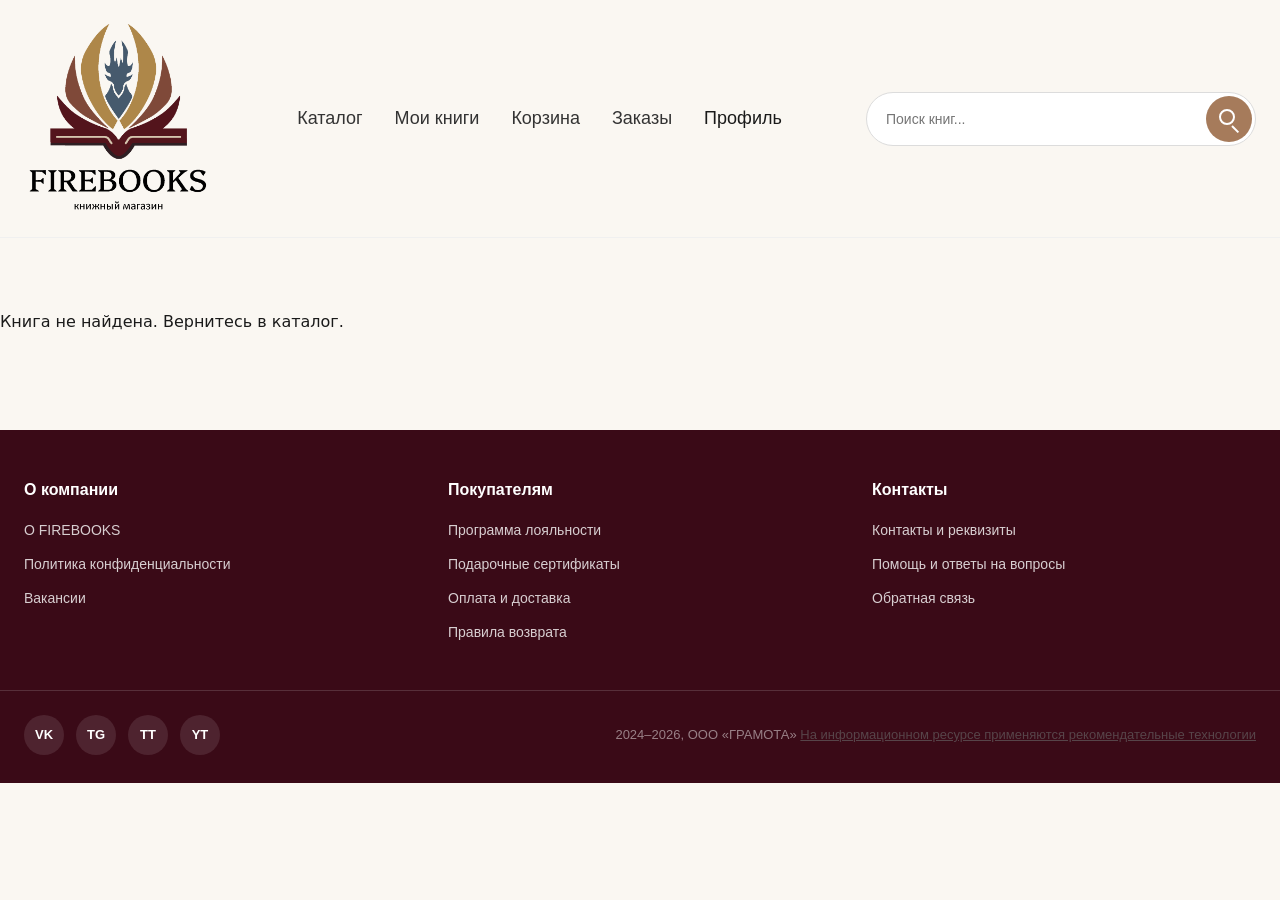
==== commit 97570346: "fp:добавление от 20.10.2026" ====
--- a/static/book.html
+++ b/static/book.html
@@ -762,31 +762,7 @@
 });
 </script>
 
-<script>
-document.addEventListener("DOMContentLoaded", async () => {
-  try {
-    const response = await fetch("/api/auth/me", {
-      credentials: "same-origin",
-      cache: "no-store"
-    });
-
-    if (!response.ok) return;
-
-    const data = await response.json();
-    const name = data.user?.name;
-
-    const nameElement = document.querySelector(
-      "#user-menu .user-name"
-    );
-
-    if (name && nameElement) {
-      nameElement.textContent = name;
-    }
-  } catch (error) {
-    console.error("Ошибка загрузки имени:", error);
-  }
-});
-</script>
+<script src="/static/firebooks_footer_links.js"></script>
 
 </body>
 </html>
--- a/static/style.css
+++ b/static/style.css
@@ -3158,4 +3158,348 @@
   .books-section .book-grid {
     grid-template-columns: 1fr;
   }
-}+}
+
+/* FIREBOOKS — сводные мобильные правила.
+   Добавить ПОСЛЕ десктопных стилей в static/style.css.
+   Заменяет старые присланные мобильные блоки, а не дополняет их.
+   Вёрстку profile.html / library.html не изменяет. */
+
+.mobile-promo { display: none; }
+
+@media (max-width: 768px) {
+  /* Общая ширина */
+  .container {
+    width: 100%;
+    max-width: 100%;
+    padding-left: 16px;
+    padding-right: 16px;
+    gap: 20px;
+  }
+
+  /* Шапка */
+  .header { padding: 16px 0; }
+  .header .header__inner {
+    display: flex;
+    flex-direction: column;
+    align-items: stretch;
+    gap: 16px;
+  }
+  .header .logo { justify-content: center; }
+  .header .logo__img { width: 115px; height: 115px; }
+  .header .nav { width: 100%; }
+  .header .nav__list {
+    display: flex;
+    flex-wrap: wrap;
+    align-items: center;
+    justify-content: center;
+    gap: 10px 12px;
+  }
+  .header .nav__item { flex-shrink: 0; }
+  .header .nav__list > .nav__item:last-child {
+    position: static;
+    margin: 0;
+  }
+  .header .nav__link,
+  .header .nav__link--login,
+  .header .nav__link--user {
+    font-size: 13px;
+    white-space: nowrap;
+  }
+  .header .search {
+    flex: none;
+    width: 100%;
+    max-width: 100%;
+    min-width: 0;
+    height: 48px;
+  }
+  .header .search__btn {
+    flex: 0 0 40px;
+    width: 40px;
+    min-width: 40px;
+    height: 40px;
+  }
+
+  /* Оригинальный баннер: финальная одобренная версия */
+  .hero {
+    display: block;
+    padding: 18px 14px 10px;
+    overflow: visible;
+  }
+  .hero .hero__inner {
+    position: relative;
+    display: grid;
+    grid-template-columns: minmax(0, 1fr) 105px;
+    align-items: center;
+    gap: 12px;
+    width: 100%;
+    height: 290px;
+    min-height: 290px;
+    max-height: 290px;
+    padding: 18px 16px;
+    box-sizing: border-box;
+    overflow: hidden;
+    background: var(--burgundy);
+    background-image: none;
+    border-radius: 18px;
+  }
+  .hero .hero__text {
+    display: flex;
+    flex-direction: column;
+    justify-content: center;
+    flex: none;
+    width: 100%;
+    max-width: none;
+    min-width: 0;
+    min-height: 0;
+    height: 100%;
+    padding-bottom: 24px;
+    box-sizing: border-box;
+  }
+  .hero .hero__badge { font-size: 11px; margin-bottom: 6px; }
+  .hero .hero__title {
+    font-size: 20px;
+    line-height: 1.2;
+    margin-bottom: 8px;
+    overflow-wrap: anywhere;
+    display: -webkit-box;
+    -webkit-box-orient: vertical;
+    overflow: hidden;
+  }
+  .hero .hero__author { font-size: 13px; margin-bottom: 8px; }
+  .hero .hero__desc,
+  .hero .hero__teaser p { display: none; }
+  .hero .hero__teaser { margin: 6px 0 12px; }
+  .hero .hero__teaser-title {
+    font-size: 12px;
+    line-height: 1.35;
+    margin: 0;
+    display: -webkit-box;
+    -webkit-box-orient: vertical;
+    overflow: hidden;
+  }
+  .hero .btn--hero {
+    display: inline-block;
+    align-self: flex-start;
+    max-width: 100%;
+    padding: 10px 12px;
+    font-size: 12px;
+    border-radius: 8px;
+    background: var(--brown-light);
+    background-image: none;
+  }
+  .hero .hero__cover {
+    display: flex;
+    grid-column: 2;
+    grid-row: 1;
+    flex: none;
+    width: 105px;
+    height: 175px;
+    min-width: 0;
+    align-self: center;
+    justify-self: center;
+    align-items: center;
+    justify-content: center;
+  }
+  .hero .hero__cover img {
+    display: block;
+    width: 100%;
+    height: 100%;
+    max-width: 100%;
+    max-height: 100%;
+    object-fit: contain;
+  }
+  .hero .hero__dots {
+    position: absolute;
+    display: flex;
+    gap: 8px;
+    left: 16px;
+    bottom: 14px;
+    margin: 0;
+    padding: 0;
+  }
+  .hero .hero__dots .dot {
+    width: 9px;
+    height: 9px;
+    min-width: 9px;
+  }
+
+  /* Книжные разделы — две карточки */
+  .books-section { padding: 28px 0; }
+  .books-section > .container { display: block; }
+  .books-section .section-head {
+    display: flex;
+    flex-wrap: wrap;
+    align-items: center;
+    gap: 10px;
+  }
+  .books-section .section-title { font-size: 23px; }
+  .books-section .section-all { font-size: 14px; }
+  .books-section .book-grid,
+  .catalog-grid {
+    display: grid;
+    grid-template-columns: repeat(2, minmax(0, 1fr));
+    gap: 12px;
+  }
+  .book-card { min-width: 0; }
+  .book-card__info { padding: 10px; }
+  .book-card__title { font-size: 13px; line-height: 1.35; }
+  .book-card__author,
+  .book-card__type { font-size: 12px; }
+  .book-card__new-price { font-size: 15px; }
+  .book-card__old-price { font-size: 12px; }
+  .book-card__prices { flex-wrap: wrap; gap: 4px 6px; }
+  .book-card__btn { font-size: 13px; padding: 10px 5px; }
+  .book-card__discount { font-size: 11px; padding: 3px 6px; }
+
+  /* Каталог */
+  .catalog-page > .container { display: block; width: 100%; }
+  .catalog-heading,
+  .catalog-toolbar,
+  .catalog-results,
+  .catalog-grid { width: 100%; min-width: 0; }
+  .catalog-toolbar { flex-direction: column; align-items: stretch; }
+  .catalog-filters { flex-wrap: wrap; }
+
+  /* Заказы и личный кабинет */
+  .cabinet { padding: 24px 0 36px; }
+  .cabinet > .container {
+    display: block;
+    width: 100%;
+    max-width: 100%;
+  }
+  .cabinet__wrapper { gap: 20px; padding: 0 16px; }
+  .cabinet__title {
+    font-size: 24px;
+    line-height: 1.3;
+    margin-bottom: 16px;
+  }
+  .cabinet__section { width: 100%; min-width: 0; }
+  .cabinet__section .section-title { font-size: 20px; line-height: 1.35; }
+  .cabinet__section .section-head { margin-bottom: 18px; }
+  #orders-list { width: 100%; min-width: 0; }
+  .sidebar {
+    width: 100%;
+    padding: 12px 0;
+    border-radius: 14px;
+  }
+  .sidebar__user { padding: 0 14px 12px; margin-bottom: 8px; }
+  .sidebar__avatar { width: 36px; height: 36px; font-size: 16px; }
+  .sidebar__nav {
+    display: grid;
+    grid-template-columns: repeat(2, minmax(0, 1fr));
+    gap: 6px;
+    padding: 0 10px;
+  }
+  .sidebar__item {
+    min-width: 0;
+    min-height: 44px;
+    padding: 9px 8px;
+    margin: 0;
+    font-size: 13px;
+    gap: 6px;
+    justify-content: flex-start;
+  }
+  .sidebar__item svg { width: 17px; height: 17px; }
+  .sidebar__badge { margin-left: auto; padding: 2px 7px; font-size: 11px; }
+  .sidebar__bottom {
+    display: flex;
+    flex-direction: row;
+    flex-wrap: wrap;
+    gap: 8px 16px;
+    padding: 10px 14px 0;
+    margin-top: 8px;
+  }
+  .sidebar__bottom-link { font-size: 12px; }
+  .profile__heading { font-size: 19px; margin-bottom: 14px; }
+  .cabinet__content .section-head { flex-wrap: wrap; gap: 10px; }
+  .btn--logout { font-size: 12px; padding: 8px 12px; }
+
+  /* Корзина */
+  .cart { padding: 24px 0 40px; }
+  .cart > .container {
+    display: block;
+    width: 100%;
+    max-width: 100%;
+    padding: 0 16px;
+  }
+  .cart__title { font-size: 26px; margin-bottom: 10px; }
+  .cart__select-all { margin-bottom: 16px; padding: 8px 0; }
+  .cart__items {
+    width: 100%;
+    min-width: 0;
+    margin-bottom: 20px;
+    overflow: hidden;
+  }
+  .cart__item {
+    display: grid;
+    grid-template-columns: 24px minmax(0, 1fr) auto;
+    gap: 12px 10px;
+    align-items: center;
+    padding: 16px 12px;
+  }
+  .cart__item > .checkbox { grid-column: 1; grid-row: 1; }
+  .cart__product {
+    grid-column: 2 / 4;
+    grid-row: 1;
+    display: flex;
+    align-items: center;
+    gap: 12px;
+    min-width: 0;
+  }
+  .cart__image { flex: 0 0 68px; }
+  .cart__image img { width: 68px; height: 94px; object-fit: cover; }
+  .cart__info { min-width: 0; overflow-wrap: anywhere; }
+  .cart__item-title { font-size: 15px; line-height: 1.35; }
+  .cart__author { font-size: 13px; }
+  .cart__price {
+    grid-column: 2;
+    grid-row: 2;
+    min-width: 0;
+    align-items: flex-start;
+  }
+  .cart__new-price { font-size: 18px; }
+  .cart__quantity { grid-column: 3; grid-row: 2; justify-self: end; }
+  .btn--quantity { width: 30px; height: 34px; }
+  .cart__input { width: 36px; height: 34px; font-size: 14px; }
+  .cart__item > .btn--remove {
+    grid-column: 3;
+    grid-row: 3;
+    justify-self: end;
+  }
+  .cart__footer {
+    display: flex;
+    flex-direction: column;
+    align-items: stretch;
+    gap: 18px;
+    width: 100%;
+    padding-top: 20px;
+  }
+  .cart__footer[hidden] { display: none; }
+  #remove-selected { justify-content: center; width: 100%; }
+  .cart__summary { flex: none; width: 100%; text-align: right; }
+  .cart__total-price { font-size: 24px; }
+  #cart-checkout {
+    width: 100%;
+    padding: 14px;
+    font-size: 16px;
+    background: #6b1728;
+    background-image: none;
+  }
+
+  /* Подвал */
+  .footer { padding: 32px 0 24px; }
+  .footer .footer__inner {
+    display: grid;
+    grid-template-columns: 1fr;
+    gap: 24px;
+  }
+  .footer .footer__bottom {
+    display: flex;
+    flex-direction: column;
+    align-items: flex-start;
+    gap: 20px;
+  }
+  .footer__copyright { text-align: left; overflow-wrap: anywhere; }
+  .footer__socials { flex-wrap: wrap; }
+}
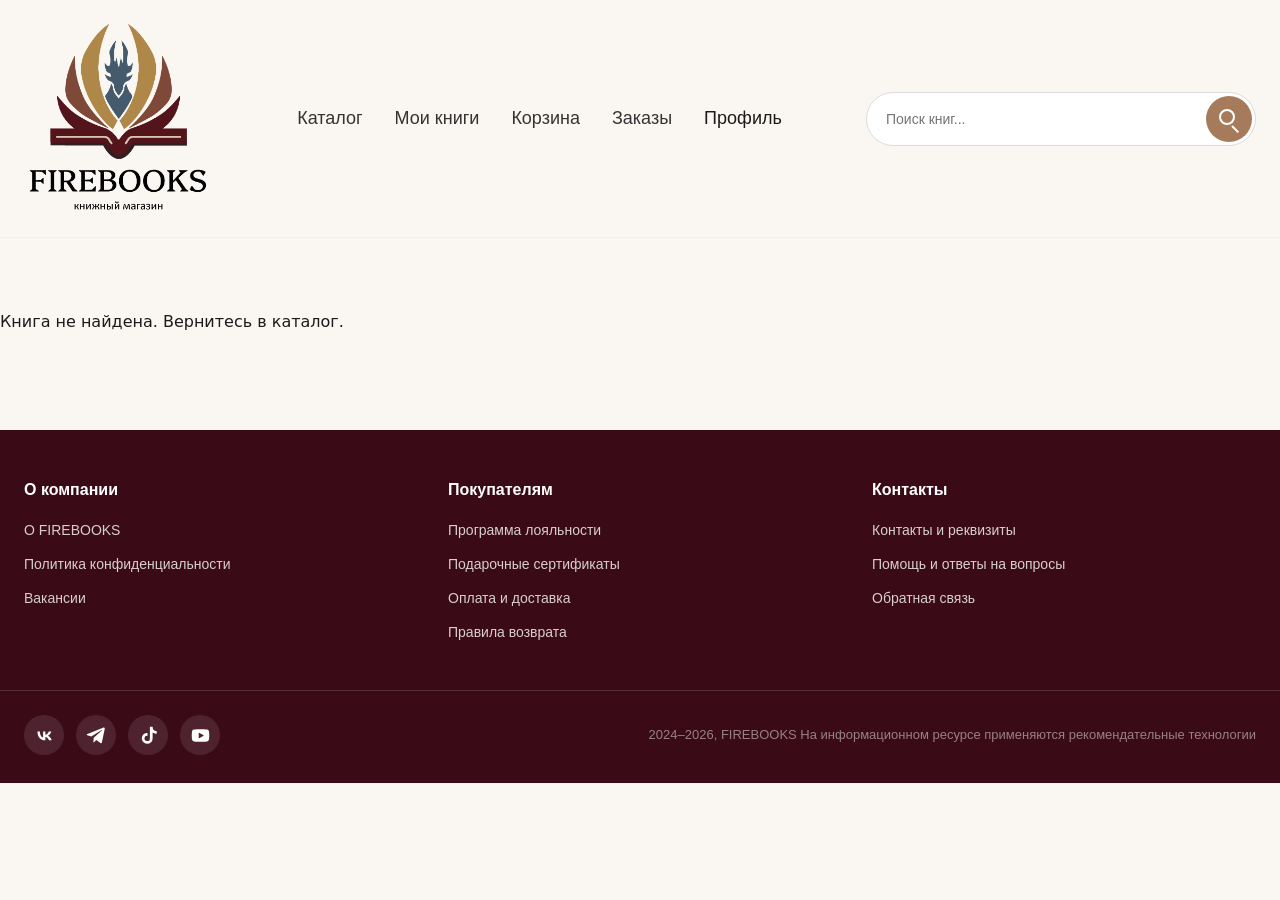
==== commit c2663b06: "fp:добавление от 21.10.2026" ====
--- a/static/book.html
+++ b/static/book.html
@@ -340,7 +340,7 @@
     </div>
 
     <p class="footer__copyright">
-      2024–2026, ООО «ГРАМОТА»
+      2024–2026, FIREBOOKS
       <a
         href="/recommend"
         class="footer__recommend-link"
--- a/static/style.css
+++ b/static/style.css
@@ -3503,3 +3503,40 @@
   .footer__copyright { text-align: left; overflow-wrap: anywhere; }
   .footer__socials { flex-wrap: wrap; }
 }
+
+.footer__recommend-link {
+  color: inherit;
+  text-decoration: none;
+  cursor: pointer;
+}
+
+.footer__recommend-link:hover {
+  text-decoration: underline;
+  text-underline-offset: 3px;
+}
+
+.footer__recommend-link:focus-visible {
+  outline: 2px solid currentColor;
+  outline-offset: 3px;
+}
+
+/* FIREBOOKS — иконки социальных сетей */
+
+.footer__socials .social {
+  display: inline-flex;
+  align-items: center;
+  justify-content: center;
+  flex-shrink: 0;
+}
+
+.footer__socials .social svg {
+  display: block;
+  width: 21px;
+  height: 21px;
+  fill: currentColor;
+  transition: transform 0.2s ease;
+}
+
+.footer__socials .social:hover svg {
+  transform: scale(1.1);
+}
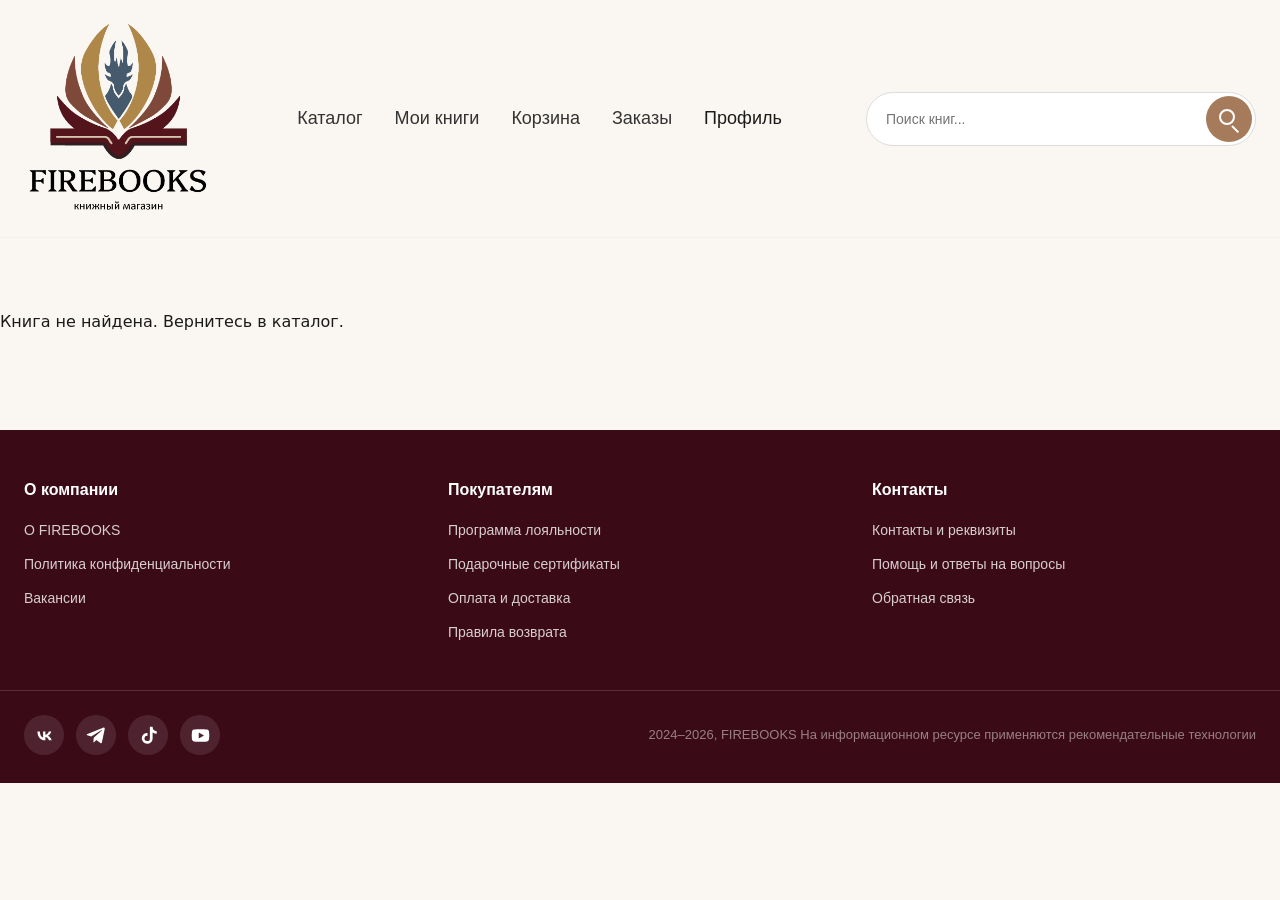
==== commit a7c14ea8: "fp:добавление от 24.10.2026" ====
--- a/static/book.html
+++ b/static/book.html
@@ -5,7 +5,6 @@
   <meta name="viewport" content="width=device-width, initial-scale=1.0">
   <title>Книга — FIREBOOKS</title>
   <link rel="stylesheet" href="/static/style.css">
-  <link rel="stylesheet" href="/static/cabinet.css">
 </head>
 <body>
 
--- a/static/style.css
+++ b/static/style.css
@@ -1968,19 +1968,48 @@
   overflow: hidden;
 }
 
-/* Адаптив */
+/* ==========================================
+   FIREBOOKS — СТРАНИЦА КНИГИ
+   МОБИЛЬНАЯ ВЕРСИЯ
+   ========================================== */
+
 @media (max-width: 768px) {
+
+  .book-page {
+    padding-left: 16px;
+    padding-right: 16px;
+    box-sizing: border-box;
+  }
+
+  /* Обложка сверху, информация снизу */
   .book-page__wrapper {
     flex-direction: column;
+    align-items: stretch;
     gap: 32px;
+    width: 100%;
+  }
+
+  /* Центрируем обложку вместе с сердечком */
+  .book-page__cover-side {
+    width: 220px;
+    max-width: 100%;
+    align-self: center;
   }
 
   .book-page__cover {
-    width: 220px;
+    display: block;
+    width: 100%;
     height: 320px;
     margin: 0 auto;
   }
 
+  /* Информация занимает всю доступную ширину */
+  .book-page__info {
+    width: 100%;
+    min-width: 0;
+    box-sizing: border-box;
+  }
+
   .book-page__title {
     font-size: 24px;
   }
@@ -1989,12 +2018,17 @@
     font-size: 26px;
   }
 
+  /* Цена не выходит за границы экрана */
   .book-page__prices {
+    flex-wrap: wrap;
     padding: 16px 18px;
-  }
-
+    box-sizing: border-box;
+  }
+
+  /* Кнопки друг под другом */
   .book-page__actions {
     flex-direction: column;
+    width: 100%;
   }
 
   .book-page__desc-text {
@@ -2004,6 +2038,7 @@
   .book-page__heading {
     font-size: 20px;
   }
+
 }
 
 /* ─── Автоподсказки поиска ──────────────────────────────────── */
@@ -2145,7 +2180,7 @@
   width: 64px;
   height: 64px;
   border-radius: 50%;
-  background: linear-gradient(135deg, var(--burgundy) 0%, var(--burgundy-dark) 100%);
+  background: #8b2a24;
   color: var(--white);
   display: flex;
   align-items: center;
@@ -3539,4 +3574,823 @@
 
 .footer__socials .social:hover svg {
   transform: scale(1.1);
-}+}
+
+/* =========================================
+   FIREBOOKS — ИСПРАВЛЕНИЯ БИБЛИОТЕКИ
+   ========================================= */
+
+/* Компактные карточки только в библиотеке */
+
+#library-grid {
+  display: grid;
+  grid-template-columns: repeat(
+    5,
+    minmax(0, 1fr)
+  );
+  gap: 18px;
+}
+
+/* Изображения обложек */
+
+#library-grid .book-card__cover img {
+  object-fit: contain;
+  background: #f8f5f0;
+}
+
+/* Информация под обложкой */
+
+#library-grid .book-card__info {
+  padding: 12px;
+}
+
+/* =========================================
+   ОДИНАКОВЫЕ КРУГЛЫЕ СЧЁТЧИКИ
+   ========================================= */
+
+.cabinet .sidebar__badge {
+  min-width: 30px;
+  margin-left: auto;
+  text-align: center;
+  border-radius: 999px;
+}
+
+/* =========================================
+   АДАПТИВНОСТЬ БИБЛИОТЕКИ
+   ========================================= */
+
+/* Средние экраны */
+
+@media (max-width: 1399px) {
+  #library-grid {
+    grid-template-columns: repeat(
+      4,
+      minmax(0, 1fr)
+    );
+  }
+}
+
+/* Планшеты */
+
+@media (max-width: 1000px) {
+  #library-grid {
+    grid-template-columns: repeat(
+      3,
+      minmax(0, 1fr)
+    );
+  }
+}
+
+/* Телефоны */
+
+@media (max-width: 650px) {
+  #library-grid {
+    grid-template-columns: repeat(
+      2,
+      minmax(0, 1fr)
+    );
+
+    gap: 12px;
+  }
+}
+
+/* Очень маленькие экраны */
+
+@media (max-width: 360px) {
+  #library-grid {
+    grid-template-columns: 1fr;
+  }
+}
+
+/* Кнопка «Купить» — без градиента */
+#bp-buy {
+  background: #8b2a24;
+  background-image: none;
+}
+
+#bp-buy:hover {
+  background: #8b2a24;
+  background-image: none;
+}
+
+/* ==========================================
+   FIREBOOKS — ТРИ КНИЖНЫЕ АТМОСФЕРЫ
+   ========================================== */
+
+/* Общая основа */
+
+.hero .hero__inner {
+  position: relative;
+  isolation: isolate;
+  border-radius: 20px;
+  transition: background-color 0.3s ease;
+}
+
+/* Полностью убираем старые узоры */
+
+.hero .hero__inner::before {
+  content: none !important;
+}
+
+/* Содержимое баннера */
+
+.hero .hero__inner > .hero__text,
+.hero .hero__inner > .hero__cover {
+  z-index: 1;
+}
+
+/* Надпись над названием */
+
+.hero .hero__badge {
+  font-size: 12px;
+  font-weight: 600;
+  letter-spacing: 1.5px;
+  text-transform: uppercase;
+}
+
+/* Обложка и декорация за ней */
+
+.hero .hero__cover {
+  position: relative;
+  z-index: 1;
+}
+
+.hero .hero__cover::before {
+  content: "";
+  position: absolute;
+  inset: 7% 2%;
+  z-index: 0;
+  pointer-events: none;
+}
+
+.hero .hero__cover img {
+  position: relative;
+  z-index: 1;
+}
+
+/* ==========================================
+   01 — ЧЕТВЁРТОЕ КРЫЛО
+   ========================================== */
+
+.hero .hero__inner[data-pattern="dragons"] {
+  background:
+    radial-gradient(
+      circle at 77% 48%,
+      rgba(214, 185, 137, 0.22),
+      transparent 34%
+    ),
+    linear-gradient(
+      115deg,
+      #293a46 0%,
+      #334754 55%,
+      #4b606b 100%
+    );
+}
+
+.hero .hero__inner[data-pattern="dragons"] .hero__badge,
+.hero .hero__inner[data-pattern="dragons"] .hero__teaser-title {
+  color: #d6b989;
+}
+
+.hero .hero__inner[data-pattern="dragons"] .hero__cover::before {
+  border: 1px solid rgba(214, 185, 137, 0.45);
+  border-radius: 50%;
+  background: radial-gradient(
+    circle,
+    rgba(214, 185, 137, 0.12),
+    transparent 70%
+  );
+  box-shadow: 0 0 60px rgba(214, 185, 137, 0.12);
+}
+
+.hero .hero__inner[data-pattern="dragons"] .btn--hero {
+  background: #b18a58;
+  background-image: none;
+  color: #fff;
+}
+
+/* ==========================================
+   02 — АКАДЕМИЯ ВАМПИРОВ
+   ========================================== */
+
+.hero .hero__inner[data-pattern="feathers"] {
+  background:
+    radial-gradient(
+      circle at 78% 48%,
+      rgba(207, 137, 160, 0.2),
+      transparent 36%
+    ),
+    linear-gradient(
+      115deg,
+      #3a1729 0%,
+      #481b30 52%,
+      #733e57 100%
+    );
+}
+
+.hero .hero__inner[data-pattern="feathers"] .hero__badge,
+.hero .hero__inner[data-pattern="feathers"] .hero__teaser-title {
+  color: #f1c4cd;
+}
+
+.hero .hero__inner[data-pattern="feathers"] .hero__cover::before {
+  inset: 5% 3%;
+
+  border: 1px solid rgba(241, 196, 205, 0.45);
+
+  border-radius:
+    180px 180px 12px 12px;
+
+  background: linear-gradient(
+    180deg,
+    rgba(241, 196, 205, 0.13),
+    rgba(50, 10, 30, 0.08)
+  );
+
+  box-shadow: 0 0 55px rgba(180, 95, 125, 0.13);
+}
+
+.hero .hero__inner[data-pattern="feathers"] .btn--hero {
+  background: #a95f77;
+  background-image: none;
+  color: #fff;
+}
+
+/* ГОРДОСТЬ И ПРЕДУБЕЖДЕНИЕ — ЗОЛОТИСТО-БЕЖЕВЫЙ */
+
+.hero .hero__inner[data-pattern="scales"] {
+  background:
+    radial-gradient(
+      circle at 78% 45%,
+      rgba(255, 241, 212, 0.20),
+      transparent 48%
+    ),
+    linear-gradient(
+      115deg,
+      #e0cba7 0%,
+      #d5ba8e 52%,
+      #c6a46e 100%
+    );
+}
+
+.hero .hero__inner[data-pattern="scales"] .hero__badge {
+  color: #627c6b;
+}
+
+.hero .hero__inner[data-pattern="scales"] .hero__title {
+  color: #374d41;
+  font-family: Georgia, "Times New Roman", serif;
+}
+
+.hero .hero__inner[data-pattern="scales"] .hero__author,
+.hero .hero__inner[data-pattern="scales"] .hero__desc {
+  color: #647568;
+}
+
+.hero .hero__inner[data-pattern="scales"] .hero__teaser,
+.hero .hero__inner[data-pattern="scales"] .hero__teaser-title,
+.hero .hero__inner[data-pattern="scales"] .hero__teaser p {
+  color: #45584b;
+}
+
+.hero .hero__inner[data-pattern="scales"] .hero__cover::before {
+  inset: 5% 2%;
+
+  border: 4px double rgba(130, 141, 112, 0.55);
+  border-radius: 3px;
+
+  background: rgba(255, 255, 255, 0.16);
+}
+
+.hero.hero__inner[data-pattern="scales"] .btn--hero {
+  background: #627c6b;
+  background-image: none;
+  color: #fff;
+}
+
+/* ==========================================
+   ОБЩИЕ СТРЕЛКИ
+   ========================================== */
+
+.hero .hero__arrow {
+  position: absolute;
+  top: 50%;
+  transform: translateY(-50%);
+  z-index: 10;
+
+  display: flex;
+  align-items: center;
+  justify-content: center;
+
+  width: 42px;
+  height: 42px;
+  padding: 0;
+
+  border: 1px solid rgba(0, 0, 0, 0.08);
+  border-radius: 50%;
+
+  background: rgba(255, 255, 255, 0.95);
+  color: #374d41;
+
+  font-size: 30px;
+  line-height: 1;
+
+  cursor: pointer;
+
+  box-shadow: 0 4px 15px rgba(0, 0, 0, 0.12);
+  transition: background-color 0.2s ease;
+}
+
+.hero .hero__arrow:hover {
+  background: #f2e9dc;
+}
+
+.hero .hero__arrow:focus-visible {
+  outline: 2px solid #b18a58;
+  outline-offset: 3px;
+}
+
+/* Компьютер */
+
+@media (min-width: 769px) {
+  .hero .hero__inner {
+    overflow: visible;
+  }
+
+  .hero .hero__arrow--prev {
+    left: -21px;
+  }
+
+  .hero .hero__arrow--next {
+    right: -21px;
+  }
+}
+
+/* Телефон — существующий макет сохраняется */
+
+@media (max-width: 768px) {
+  .hero .hero__inner {
+    overflow: hidden;
+  }
+
+  .hero .hero__cover::before {
+    inset: 5% 0;
+    border-width: 1px;
+  }
+
+  .hero .hero__arrow {
+    top: auto;
+    bottom: 9px;
+    transform: none;
+
+    width: 30px;
+    height: 30px;
+
+    font-size: 24px;
+  }
+
+  .hero .hero__arrow--prev {
+    left: 12px;
+  }
+
+  .hero .hero__arrow--next {
+    right: 12px;
+  }
+
+  .hero .hero__badge {
+    font-size: 10px;
+    letter-spacing: 0.5px;
+  }
+}
+
+/* FIREBOOKS — стрелки внутри баннера */
+
+@media (min-width: 769px) {
+  .hero .hero__inner {
+    overflow: hidden;
+  }
+
+  .hero .hero__arrow--prev {
+    left: 12px;
+  }
+
+  .hero .hero__arrow--next {
+    right: 12px;
+  }
+}
+
+/* ==========================================
+   FIREBOOKS — ПАТТЕРНЫ ТРЁХ КНИЖНЫХ МИРОВ
+   ========================================== */
+
+/* 1. Драконы */
+.hero .hero__inner[data-pattern="dragons"] {
+  --fb-pattern: url("/static/img/hero-dragons.png");
+  --fb-pattern-opacity: 0.18;
+}
+
+/* 2. Перья */
+.hero .hero__inner[data-pattern="feathers"] {
+  --fb-pattern: url("/static/img/hero-feathers.png");
+  --fb-pattern-opacity: 0.17;
+}
+
+/* 3. Чешуя */
+.hero .hero__inner[data-pattern="scales"] {
+  --fb-pattern: url("/static/img/hero-scales.png");
+  --fb-pattern-opacity: 0.06;
+}
+
+/* Полупрозрачный декоративный слой */
+
+.hero .hero__inner::before {
+  content: "" !important;
+
+  position: absolute;
+  inset: 0;
+  z-index: 0;
+
+  border-radius: inherit;
+  pointer-events: none;
+
+  background-image: var(--fb-pattern, none);
+  background-repeat: repeat;
+  background-size: 160px auto;
+  background-position: right center;
+
+  opacity: var(--fb-pattern-opacity, 0.16);
+
+  /* Плавное появление узора справа */
+
+  -webkit-mask-image: linear-gradient(
+    to right,
+    transparent 35%,
+    rgba(0, 0, 0, 0.25) 55%,
+    #000 85%
+  );
+
+  mask-image: linear-gradient(
+    to right,
+    transparent 35%,
+    rgba(0, 0, 0, 0.25) 55%,
+    #000 85%
+  );
+}
+
+/* На телефоне узор ещё нежнее */
+
+@media (max-width: 768px) {
+  .hero .hero__inner::before {
+    background-size: 105px auto;
+    opacity: 0.12;
+
+    -webkit-mask-image: linear-gradient(
+      to right,
+      transparent 45%,
+      #000 100%
+    );
+
+    mask-image: linear-gradient(
+      to right,
+      transparent 45%,
+      #000 100%
+    );
+  }
+}
+
+/* ==========================================
+   FIREBOOKS — ЧЁТКИЙ ПАТТЕРН ДЛЯ ДЖЕЙН ОСТИН
+   ========================================== */
+
+.hero .hero__inner[data-pattern="scales"]::before {
+  opacity: 0.42;
+  background-size: 145px auto;
+  background-position: right center;
+
+  -webkit-mask-image: linear-gradient(
+    to right,
+    transparent 35%,
+    rgba(0, 0, 0, 0.5) 60%,
+    #000 85%
+  );
+
+  mask-image: linear-gradient(
+    to right,
+    transparent 35%,
+    rgba(0, 0, 0, 0.5) 60%,
+    #000 85%
+  );
+}
+
+/* На телефоне — чуть нежнее */
+
+@media (max-width: 768px) {
+  .hero .hero__inner[data-pattern="scales"]::before {
+    opacity: 0.30;
+    background-size: 100px auto;
+  }
+}
+
+/* FIREBOOKS — выразительная чешуя для третьего баннера */
+
+.hero .hero__inner[data-pattern="scales"]::before {
+  opacity: 0.65;
+  background-size: 230px auto;
+  background-position: right center;
+  mix-blend-mode: multiply;
+
+  -webkit-mask-image: linear-gradient(
+    to right,
+    transparent 35%,
+    rgba(0, 0, 0, 0.45) 55%,
+    #000 85%
+  );
+
+  mask-image: linear-gradient(
+    to right,
+    transparent 35%,
+    rgba(0, 0, 0, 0.45) 55%,
+    #000 85%
+  );
+}
+
+/* На телефоне сохраняем более нежный узор */
+
+@media (max-width: 768px) {
+  .hero .hero__inner[data-pattern="scales"]::before {
+    opacity: 0.38;
+    background-size: 135px auto;
+  }
+}
+
+/* FIREBOOKS — небольшой отступ текста от левой стрелки */
+
+@media (min-width: 769px) {
+  .hero .hero__inner > .hero__text {
+    transform: translateX(22px);
+  }
+}
+
+/* ==========================================
+   FIREBOOKS — ГОРДОСТЬ И ПРЕДУБЕЖДЕНИЕ
+
+   Тёмный бежевый → светлый бежевый
+   Крупная чешуя без зелёного оттенка
+   Тонкая прямоугольная рамка
+   Белый текст
+
+   Только компьютерная версия
+   ========================================== */
+
+@media (min-width: 769px) {
+
+  /* 1. ПЛАВНЫЙ ТЁПЛЫЙ БЕЖЕВЫЙ ГРАДИЕНТ */
+
+  .hero .hero__inner[data-pattern="scales"] {
+    background: linear-gradient(
+      90deg,
+      #70523e 0%,
+      #80604a 28%,
+      #947258 48%,
+      #ae8c6b 65%,
+      #ceb08e 82%,
+      #eddbc0 100%
+    );
+  }
+
+  /* 2. КРУПНАЯ ЧЕШУЯ БЕЗ ЗЕЛЕНОВАТОГО ОТТЕНКА */
+
+  .hero .hero__inner[data-pattern="scales"]::before {
+    content: "" !important;
+
+    position: absolute;
+    inset: 0;
+    z-index: 0;
+
+    border-radius: inherit;
+    pointer-events: none;
+
+    background-image: url("/static/img/hero-scales.png");
+    background-repeat: repeat;
+    background-size: 235px auto;
+    background-position: right center;
+
+    /* Убираем холодный цвет из рисунка */
+    filter: grayscale(1) sepia(1) saturate(0.7);
+
+    opacity: 0.45;
+    mix-blend-mode: normal;
+
+    /* Чешуя плавно проявляется слева направо */
+
+    -webkit-mask-image: linear-gradient(
+      to right,
+      transparent 22%,
+      rgba(0, 0, 0, 0.35) 43%,
+      rgba(0, 0, 0, 0.75) 65%,
+      #000 85%
+    );
+
+    mask-image: linear-gradient(
+      to right,
+      transparent 22%,
+      rgba(0, 0, 0, 0.35) 43%,
+      rgba(0, 0, 0, 0.75) 65%,
+      #000 85%
+    );
+  }
+
+  /* 3. ТОНКАЯ ПРЯМОУГОЛЬНАЯ РАМКА */
+
+  .hero .hero__inner[data-pattern="scales"]
+  .hero__cover::before {
+    content: "";
+
+    position: absolute;
+    inset: 5% 3%;
+    z-index: 0;
+
+    pointer-events: none;
+
+    border: 1px solid rgba(255, 248, 235, 0.30);
+    border-radius: 10px;
+
+    background: rgba(255, 248, 235, 0.025);
+
+    box-shadow: none;
+  }
+
+  /* Обложка поверх рамки */
+
+  .hero .hero__inner[data-pattern="scales"]
+  .hero__cover img {
+    position: relative;
+    z-index: 1;
+  }
+
+  /* 4. БЕЛЫЕ НАДПИСИ */
+
+  .hero .hero__inner[data-pattern="scales"] .hero__badge,
+  .hero .hero__inner[data-pattern="scales"] .hero__desc,
+  .hero .hero__inner[data-pattern="scales"] .hero__title,
+  .hero .hero__inner[data-pattern="scales"] .hero__author,
+  .hero .hero__inner[data-pattern="scales"] .hero__teaser,
+  .hero .hero__inner[data-pattern="scales"] .hero__teaser-title,
+  .hero .hero__inner[data-pattern="scales"] .hero__teaser p {
+    color: #ffffff !important;
+  }
+
+}
+
+/* ==========================================
+   FIREBOOKS — ОФОРМЛЕНИЕ ЗАКАЗА
+   Исправление только мобильной версии
+   ========================================== */
+
+@media (max-width: 768px) {
+
+  /* Основной контейнер */
+  .checkout {
+    width: 100%;
+    max-width: 100%;
+    min-width: 0;
+  }
+
+  .checkout > .container {
+    width: 100%;
+    max-width: 100%;
+    min-width: 0;
+    padding-left: 16px;
+    padding-right: 16px;
+    box-sizing: border-box;
+  }
+
+  /* Вместо двух колонок — одна */
+  .checkout__wrapper {
+    display: grid !important;
+    grid-template-columns: minmax(0, 1fr) !important;
+    width: 100% !important;
+    max-width: 100% !important;
+    min-width: 0 !important;
+    gap: 28px;
+    margin-left: 0;
+    margin-right: 0;
+    box-sizing: border-box;
+  }
+
+  /* Форма и итог заказа */
+  .checkout__form-side,
+  .checkout__summary {
+    width: 100% !important;
+    max-width: 100% !important;
+    min-width: 0 !important;
+    margin-left: 0 !important;
+    margin-right: 0 !important;
+    box-sizing: border-box;
+  }
+
+  /* Отключаем закрепление итогового блока */
+  .checkout__summary {
+    position: static !important;
+  }
+
+  /* Секции формы */
+  .checkout__section,
+  .checkout__field {
+    width: 100%;
+    max-width: 100%;
+    min-width: 0;
+    box-sizing: border-box;
+  }
+
+  /* Имя и телефон друг под другом */
+  .checkout__row {
+    display: grid !important;
+    grid-template-columns: minmax(0, 1fr) !important;
+    width: 100%;
+    gap: 16px;
+  }
+
+  /* Поля ввода */
+  .checkout__input {
+    display: block;
+    width: 100% !important;
+    max-width: 100%;
+    min-width: 0;
+    box-sizing: border-box;
+  }
+
+  /* Варианты доставки и оплаты */
+  .checkout__options {
+    display: grid !important;
+    grid-template-columns: minmax(0, 1fr) !important;
+    width: 100%;
+    gap: 12px;
+  }
+
+  .checkout__option {
+    width: 100%;
+    max-width: 100%;
+    min-width: 0;
+    box-sizing: border-box;
+  }
+
+  .checkout__option-content {
+    min-width: 0;
+    overflow-wrap: anywhere;
+  }
+
+  /* Книги в итоговом заказе */
+  .checkout__items,
+  .checkout__item-info {
+    min-width: 0;
+    max-width: 100%;
+  }
+
+  .checkout__item-title {
+    overflow-wrap: anywhere;
+  }
+
+  /* Кнопка оформления */
+  .checkout__btn {
+    width: 100%;
+    max-width: 100%;
+    box-sizing: border-box;
+  }
+}
+
+/* ==========================================
+   FIREBOOKS — ИСПРАВЛЕНИЕ ВНЕШНЕЙ СЕТКИ
+   ОФОРМЛЕНИЯ ЗАКАЗА НА ТЕЛЕФОНЕ
+   ========================================== */
+
+@media (max-width: 768px) {
+
+  /* Заголовок и форма больше не стоят рядом */
+  .checkout > .container {
+    display: block !important;
+    width: 100% !important;
+    max-width: 100% !important;
+    min-width: 0 !important;
+    box-sizing: border-box;
+  }
+
+  /* Заголовок занимает отдельную строку */
+  .checkout > .container > .cabinet__title {
+    display: block !important;
+    width: 100% !important;
+    max-width: 100% !important;
+    float: none !important;
+  }
+
+  /* Форма и итог заказа идут друг под другом */
+  .checkout > .container > .checkout__wrapper {
+    display: grid !important;
+    grid-template-columns: minmax(0, 1fr) !important;
+    width: 100% !important;
+    max-width: 100% !important;
+    min-width: 0 !important;
+    box-sizing: border-box;
+  }
+}
+
